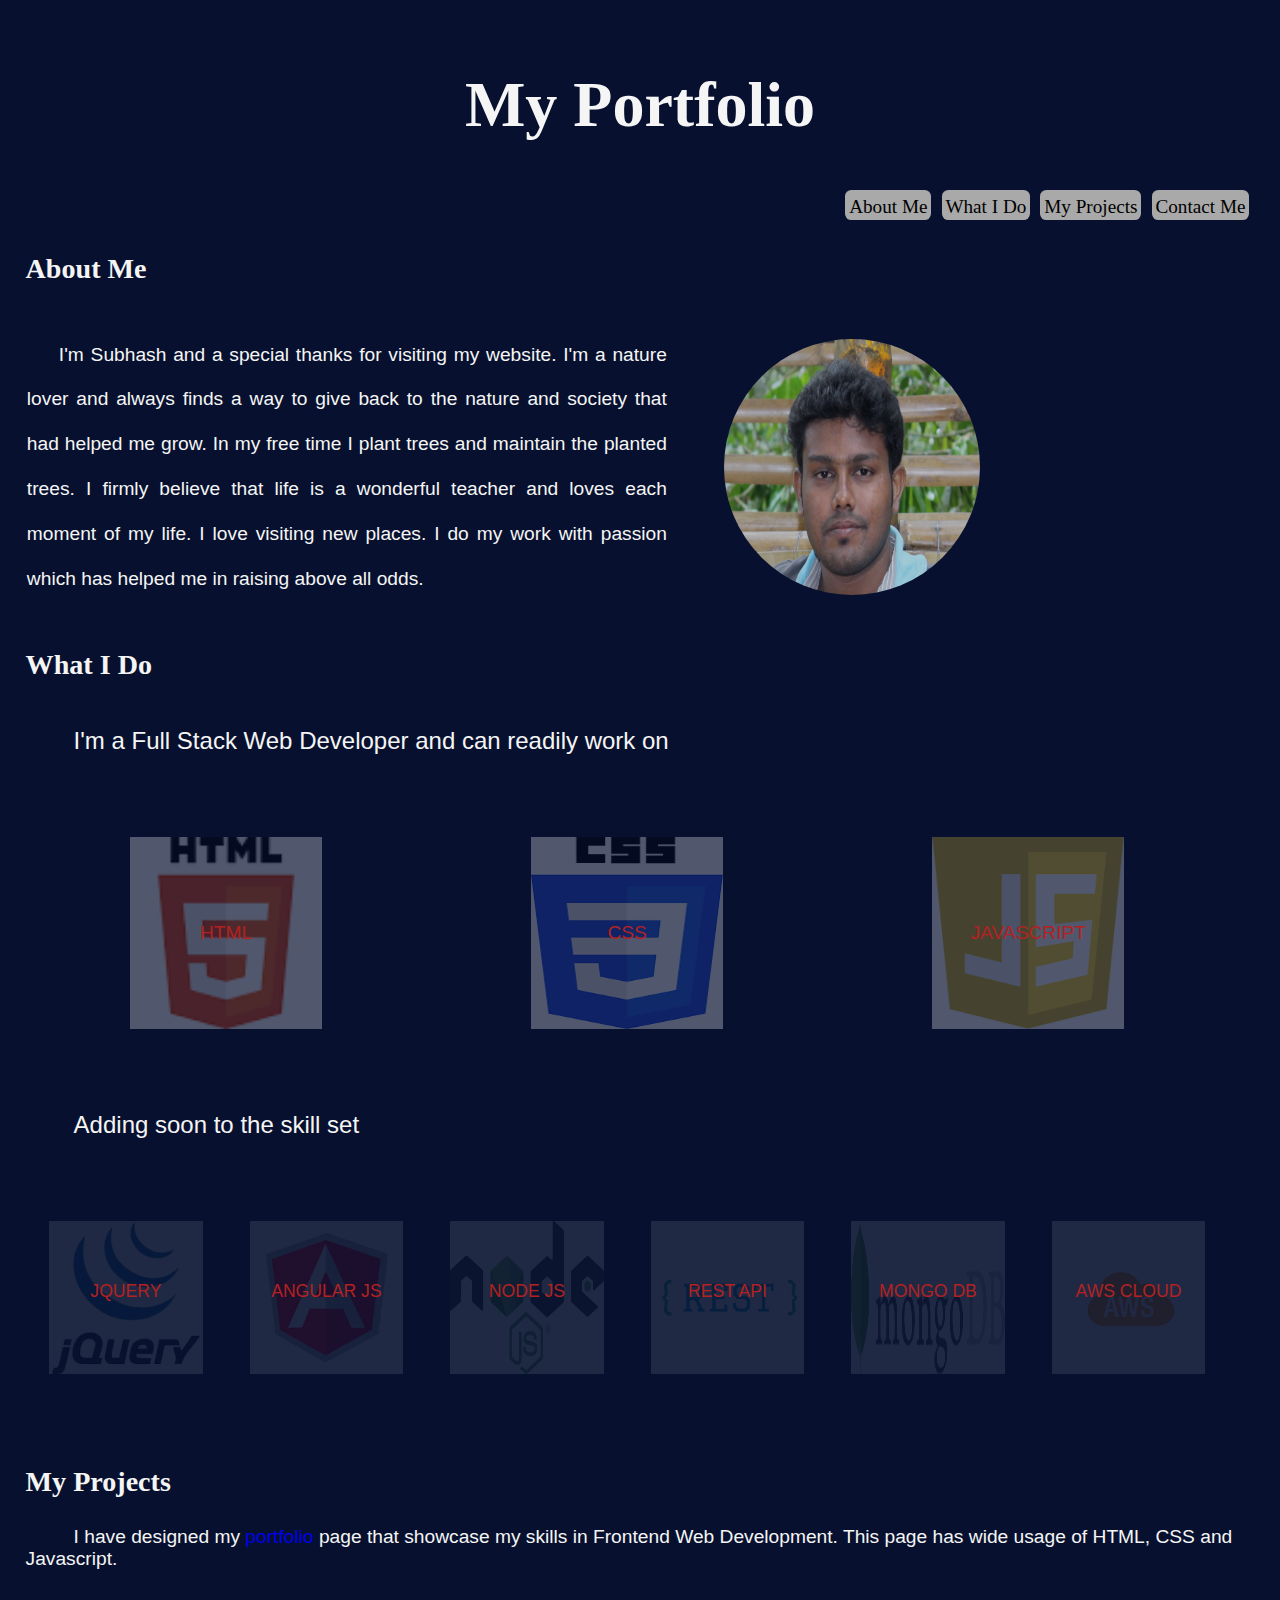
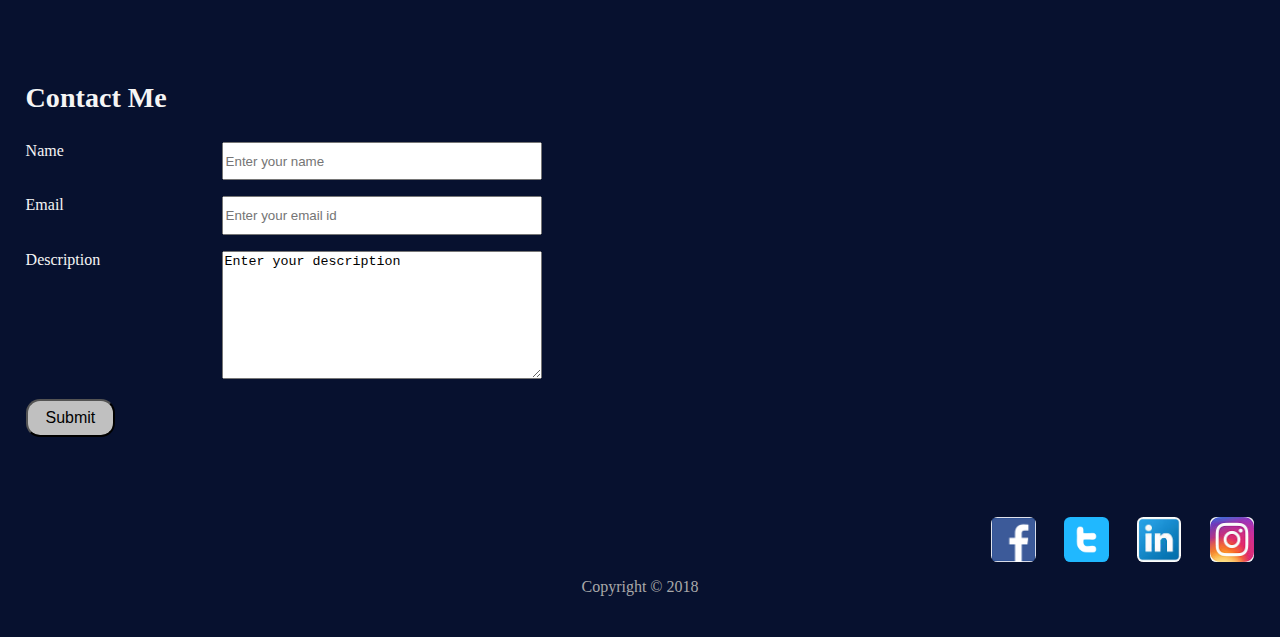
==== index.html @ 85b49342 "first-commit" ====
<html>
    <head>
        <meta charset="utf-8">
        <meta name="viewport" content="width=device-width, initial-scale=1.0, user-scalable=no">  
        <title>My Portfolio</title>
        <!--Stylesheets-->
        <link rel="stylesheet" type="text/css" href="myPortfolio.css">  
    </head>
    <body>
        <div class="container">
            <div class="header">  
                <h1>My Portfolio</h1>
            </div>
            <!-- navigation section-->
            <div class="nav">   
                <a href=#about><div>About Me</div></a>
                <a href=#whatido><div>What I Do</div></a>
                <a href=#projects><div>My Projects</div></a>
                <a href=#contactme><div>Contact Me</div></a>
            </div>
            <!-- end of navigation section-->
            <!-- About me section-->
            <div class="about" id="about">  
                <div class="section-head">    
                    <h3>About Me</h3>
                </div>
                <div class="about-content">
                    <div class="description">
                        <p>
                            I'm Subhash and a special thanks for visiting my website. I'm a nature lover and always finds a way to give back to the nature   and society that had helped me grow. In my free time I plant trees and maintain the planted trees. I firmly believe that life is a wonderful teacher and loves each moment of my life. I love visiting new places. I do my work with passion which has helped me in raising above all odds.  
                        </p>
                    </div>
                    <div class="my-image">
                        <img src="images\mypic.jpg" alt="My Picture" class="image">
                    </div>
                </div>
            </div>
            <!-- end of about me section-->
            <!-- skills section-->
            <div class="whatido" id="whatido">
                <div class="section-head">
                    <h3>What I Do</h3>
                </div>
                <div class="whatido-content">
                    <!-- skills that are currently present-->
                    <p>
                        I'm a Full Stack Web Developer and can readily work on
                    </p> 

                    <div class="skill-set current-skills">
                        <div class="background html">
                            <img src="images\html.png" alt="html">
                            <div class="skill">
                                <p>HTML</p>                        
                            </div>
                        </div>                        
                        <div class="background css">
                            <img src="images\css.png" alt="css">
                            <div class="skill">
                                <p>CSS</p>                        
                            </div>
                        </div>                           
                        <div class="background javascript">                           
                            <img src="images\javascript.png" alt="javascript">
                            <div class="skill">
                                <p>JAVASCRIPT</p>                        
                            </div>
                        </div>                          
                    </div>
                    <!-- skills that will be added in future-->
                    <div>
                        <p>
                            Adding soon to the skill set                 
                        </p>
                    </div>
                    <div class="skill-set future-skills">
                        <div class="background jquery">
                            <img src="images\jquery.jpg" alt="jquery">
                            <div class="skill">
                                <p>JQUERY</p>                        
                            </div>
                        </div>                        
                        <div class="background angular">
                            <img src="images\angular.jpg" alt="angular js">
                            <div class="skill">
                                <p>ANGULAR JS</p>                        
                            </div>
                        </div>                           
                        <div class="background node">                           
                            <img src="images\nodejs.png" alt="node js">
                            <div class="skill">
                                <p>NODE JS</p>                        
                            </div>
                        </div>  
                        <div class="background rest">                           
                            <img src="images\restapi.png" alt="restapi">
                            <div class="skill">
                                <p>REST API</p>                        
                            </div>
                        </div>
                        <div class="background mongo">                           
                            <img src="images\mongodb.png" alt="mongodb">
                            <div class="skill">
                                <p>MONGO DB</p>                        
                            </div>
                        </div>
                        <div class="background aws">                           
                            <img src="images\aws.png" alt="aws cloud">
                            <div class="skill">
                                <p>AWS CLOUD</p>                        
                            </div>
                        </div>              
                    </div><!-- end of future skills div-->
                </div>          
            </div>  <!-- end of skills section-->                  
            <!-- projects section-->
            <div class="projects" id="projects">
                <div class="section-head">
                    <h3>My Projects</h3>
                </div>
                <div class="projects-content">
                    <p>
                        I have designed my <a href="file:///D:/Full%20stack%20Study/MyPortfolio/index.html">portfolio</a> page that showcase my skills in Frontend Web Development. This page has wide usage of HTML, CSS and Javascript.                  
                    </p> 
                </div>        
            </div><!-- end of projects div-->
            <!-- Contact Me section-->
            <div class="contactme" id="contactme">
                <div class="section-head">
                    <h3> Contact Me</h3>
                </div>
                <div class="contact-form">
                    <form action=# method="get">
                        <p>
                            <label for="name">Name</label>
                            <input type="text" id="name" name="username"  placeholder="Enter your name">
                        </p>
                        <p>
                            <label for="email">Email</label>
                            <input type="email" id="email" name="emailid"  placeholder="Enter your email id">
                        </p>
                        <p>
                            <label for="description">Description</label>
                            <textarea id="description" name="description">Enter your description</textarea>
                        </p>
                        <p>
                            <button type="submit">Submit</button>
                        </p>
                    </form>
                </div> <!-- end of contact form div-->       
            </div>
            <!-- Footer section-->
            <div class="footer">              
                <div class="icon-group">
                    <a href=#>
                        <img src="images\facebook.png" class="icon" alt="facebook">
                    </a>
                    <a href=#>
                        <img src="images\twitter.png" class="icon" alt="twitter">
                    </a> 
                    <a href=#>
                        <img src="images\linkedin.jpg" class="icon" alt="linkedin">
                    </a>
                    <a href=#>
                        <img src="images\instagram.jpg" class="icon" alt="instagram">
                    </a>
                </div><!-- end of icon-group div-->
                <div class="copyright">
                    <p>Copyright &copy; 2018</p>                
                </div>
            </div> <!-- end of footer div--> 
        </div><!-- end of container div-->
    </body>  
</html>
---- myPortfolio.css ----
:root{
    font-size: 16px;

}
body {
    margin: 0;
    padding: 0;
    background-color: #07112f;
    color: whitesmoke;
}

.container {
    display: flex;
    flex-direction: column;
    margin: 2vw;

}
.header{
    font-size: 2rem;
    text-align: center;
}
.section-head{
    font-size: 1.8rem;
}
.nav{
    display: flex;
    flex-direction: row;
    flex-wrap: nowrap;
    justify-content: flex-end;
    align-content: center;
    align-items: center;
    width: 100%;
}
.nav a{ 
    display: block;
    margin: 0.3vw;
    width: 5vw;
    height: 2vw;
    border-radius: 0.5vw;
    background-color: darkgray;
    text-decoration: none;
    color: black; 
}
.nav a div{
    position: relative;
    top: 0.5vw;
    text-align: center;
    font-size: 1.2rem;
}

.nav a:link{
    color: black;
}

.nav a:visited{
    color: black;
}

.nav a:hover{
    background-color: crimson;
}

.about{
    padding: 0;
    margin: 0;
}
.about-content{
    display: flex;
    flex-direction: row;
    width: 94vw;
    margin: 0;
}
.description{
    width: inherit;
    margin-right: 2vw;
}
.description p{
    text-align: justify;
    font-family: "Comic Sans MS", cursive, sans-serif;
    font-size: 1.5rem;
    text-indent: 3rem;
    line-height: 3vw;
}
.my-image{
    width: 15vw;
    height: 15vw;
    margin: 0;
}
.image{
    width: inherit;
    height: inherit;
    border-radius: 7vw;
    opacity: 0.8;
}

.whatido{
    margin: 10vw,0;
    padding: 0;
}
.whatido-content{
    margin: 0;
    padding: 0;
    width: 94vw;
}
.whatido-content p{
    margin: 0;
    padding: 0;
    width: inherit;
    text-indent: 3rem;
    font-size: 1.5rem;
    font-family: "Comic Sans MS", cursive, sans-serif; 
    line-height: 3vw;
}
.skill-set{
    display: flex;
    flex-direction: row;
    width: inherit;
    justify-content: space-around;
    align-content: space-around;
    margin: 5vw 0;
    padding: 0;
    height: 15vw;
}
.background{
    width: 16vw;
    height: inherit;    
    padding: 0;
}
.background img{
    position: relative;
    width: inherit;
    height: inherit;
    opacity: 0.3;
    margin: 0;
    padding: 0;
}
.skill{
    position: relative;
    width: inherit;
    height: auto;
    margin: -15vw 0 0 0;
    padding: 0;
    top: 6vw;     
}
.skill p{
    width: inherit;
    height: auto;
    padding: 0;
    margin: 0;
    text-align: center;
    font-weight: bold;
    font-size: 1.5rem;
    color: firebrick;
    text-indent: 0;
}
.future-skills .background{
    width: 15vw;
}
.future-skills .background img{
    opacity: 0.1;
}
.projects-content p{
    font-family: "Comic Sans MS", cursive, sans-serif;
    font-size: 1.5rem;
    text-indent: 3rem;
}
.projects-content p a{
    text-decoration: none;
}

.contactme{
    margin: 5vw 0;
}
.contact-form label{
    display: inline-block;
    width: 7vw;
    vertical-align: top;    
}
.contact-form input{
    width: 17vw;
}
.contact-form #description{
    width: 17vw;
    height: 5vw;
}
.contact-form button{
    width: 5vw;
    height: 2vw;
    font-size: 1rem;
    background-color: silver;
    border-radius: 1vw;
}

.footer{
    text-align: center;
}
.icon-group{
    display: flex;
    flex-direction: row;
    align-content: flex-end;
    align-items: baseline;
    justify-content: flex-end;
}
.icon-group a{
    display: block;
    margin-left: 1vw;
    background-color: #07112f;
    border-radius: 0.4vw;
}
.icon-group img{
    width: 3vw;
    height: 3vw;
    margin: 0;    
    border-radius: 0.4vw;
}
.copyright{
    color: darkgray;
    font-size: 1.5rem;
}


@media only screen and (max-width : 360px ){
    .header{
        font-size: 0.8rem;
    }
    .section-head{
        font-size: 0.8rem;
    }
    .nav{
        display: none;
    }
    .about-content{
        flex-direction: column-reverse;
        justify-content: center;
        margin-left: 0.5vw;
        margin-right: 0.5vw;
    }
    .description{
        margin: 0;   
        padding: 0;
    }
    .description p{
        line-height: 8vw;
        text-indent: 2rem;
        font-size: 0.8rem;
    }
    .my-image{
        width: 94vw;
        height: auto;
        text-align: center;
    }
    .image{
        width: 50vw;
        height: 50vw;
        border-radius: 25vw;
    }

    .whatido-content{
        width: 90vw;
        margin-left: 0.5vw;
        margin-right: 0.5vw;
    }
    .whatido-content p{
        font-size: 0.8rem;
        line-height: 7vw;
        margin: 5vw 0;
    }
    .current-skills{
        height: 27vw;
    }
    .background{
        width: 27vw;    
    }
    .skill{
        margin-top: -27vw;
        top: 3vw;      
    }
    .skill p{
        font-weight: 200;
        font-size: 0.7rem;
    }
    .future-skills{

        flex-wrap: wrap;
        justify-content: space-around;
        align-content: space-around;
        flex-direction: column;
        height: 100vw;
    }
    .future-skills .background{
        width: 40vw;
        height: 30vw;
    }
    .future-skills .background .skill{
        margin-top: -35vw;
        top: 11vw;       
    }
    .future-skills .background .skill p{
        font-size: 0.8rem;
    }
    .projects-content p{
        font-size: 0.8rem;
    }

    .contact-form label{
        width: 30vw;    
    }
    .contact-form input{
        width: 55vw;
        height: 10vw;
    }
    .contact-form #description{
        width: 55vw;
        height: 25vw;
    }
    .contact-form button{
        width: 25vw;
        height: 10vw;
        font-size: 1rem;
        border-radius: 3vw;
    }

    .icon-group a{
        margin-left: 2vw;
        border-radius: 0.4vw;
    }
    .icon-group img{
        width: 10vw;
        height: 10vw;
        margin: 0;    
        border-radius: 0.5vw;
    }
    .copyright{
        font-size: 1rem;
    }

}

@media only screen and (min-width : 361px ) and (max-width : 460px){
    .header{
        font-size: 0.8rem;
    }
    .section-head{
        font-size: 0.9rem;
    }
    .nav{
        justify-content: center;
        align-content: space-around;
        align-items: center;
    }
    .nav a{
        width: auto;
        height: auto;
        padding: 0.7vw;
        margin: 0.7vw;
        border-radius: 1vw
    }  
    .nav a div{
        top: 0.25vw;
        font-size: 1rem;
    }
    .about-content{
        flex-direction: column-reverse;
        justify-content: center;
        margin-left: 0.3vw;
        margin-right: 0.3vw;
    }
    .description{
        margin: 0;
        padding: 0;
    }
    .description p{
        line-height: 7vw;
        font-size: 1rem;
        text-indent: 2rem; 
    }
    .my-image{
        width: 94vw;
        height: auto;
        text-align: center;
    }
    .image{
        width: 50vw;
        height: 50vw;
        border-radius: 25vw;
    }


    .whatido-content{
        width: 90vw;
        margin-left: 0.5vw;
        margin-right: 0.5vw;
    }
    .whatido-content p{
        font-size: 1rem;
        line-height: 7vw;
        margin: 5vw 0;
    }
    .current-skills{
        height: 25vw;
    }
    .background{
        width: 25vw;    
    }
    .skill{
        margin-top: -25vw;
        top: 3vw;      
    }
    .skill p{
        font-weight: 200;
        font-size: 0.8rem;
    }
    .future-skills{
        flex-wrap: wrap;
        justify-content: space-around;
        align-content: space-around;
        flex-direction: column;
        height: 85vw;
    }
    .future-skills .background{
        width: 25vw;
        height: 25vw;
    }
    .future-skills .background .skill{
        margin-top: -25vw;
        top: 3vw;       
    }
    .future-skills .background .skill p{
        font-size: 0.8rem;
    }
    .projects-content p{
        font-size: 0.9rem;
    }

    .contact-form label{
        width: 30vw;    
    }
    .contact-form input{
        width: 50vw;
        height: 6vw;
    }
    .contact-form #description{
        width: 50vw;
        height: 20vw;
    }
    .contact-form button{
        width: 20vw;
        height: 8vw;
        font-size: 1rem;
        border-radius: 2vw;
    }

    .icon-group a{
        margin-left: 2.2vw;
        border-radius: 0.4vw;
    }
    .icon-group img{
        width: 9vw;
        height: 9vw;
        margin: 0;    
        border-radius: 0.5vw;
    }
    .copyright{
        font-size: 1rem;
    }

}

@media only screen and (min-width : 461px ) and (max-width : 560px){
    .header{
        font-size: 1rem;
    }
    .section-head{
        font-size: 1rem;
    }
    .nav{
        justify-content: center;
        align-content: space-around;
        align-items: center;
    }
    .nav a{
        width: auto;
        height: auto;
        padding: 1vw;
        margin: 1vw;
    }
    .nav a div{
        font-size: 1rem;
        top: 0.25vw;
    }
    .about-content{
        margin: 0;
        padding: 0;
        margin-left: 0.1vw;
        margin-right: 0.1vw;
    }
    .description{
        width: 59vw;
        margin-right: 1.5vw;
    }
    .description p{
        line-height: 5vw;
        font-size: 1rem;
        text-indent: 2rem;
    }
    .my-image{ 
        width: 30vw;
        height: 30vw;
        padding-bottom: 15vw;
        padding-top: 15vw;
        margin-left: 2vw;
    }
    .image{
        border-radius: 15vw;
    }

    .whatido-content{
        width: 90vw;
        margin-left: 0.5vw;
        margin-right: 0.5vw;
    }
    .whatido-content p{
        font-size: 1rem;
        line-height: 7vw;
        margin: 5vw 0;
    }
    .current-skills{
        height: 25vw;
    }
    .background{
        width: 25vw;    
    }
    .skill{
        margin-top: -25vw;
        top: 3vw;      
    }
    .skill p{
        font-weight: 200;
        font-size: 1rem;
    }
    .future-skills{
        flex-wrap: wrap;
        justify-content: space-around;
        align-content: space-around;
        flex-direction: column;
        height: 70vw;
    }
    .future-skills .background{
        width: 28vw;
        height: 28vw;
    }
    .future-skills .background .skill{
        margin-top: -28vw;
        top: 3.8vw;       
    }
    .future-skills .background .skill p{
        font-size: 1rem;
    }
    .projects-content p{
        font-size: 1rem;
    }

    .contact-form label{
        width: 25vw;    
    }
    .contact-form input{
        width: 47vw;
        height: 6vw;
    }
    .contact-form #description{
        width: 47vw;
        height: 20vw;
    }
    .contact-form button{
        width: 15vw;
        height: 6vw;
        font-size: 1.1rem;
        border-radius: 2vw;
    }

    .icon-group a{
        margin-left: 2.2vw;
        border-radius: 0.4vw;
    }
    .icon-group img{
        width: 7vw;
        height: 7vw;
        margin: 0;    
        border-radius: 0.5vw;
    }
    .copyright{
        font-size: 1rem;
    }
}

@media only screen and (min-width : 561px ) and (max-width : 750px){
    .header{
        font-size: 1rem;
    }
    .section-head{
        font-size: 1.1rem;
    }
    .nav a{
        width: auto;
        height: auto;
        padding: 0.7vw;
        margin: 0.5vw;
    }
    .nav a div{
        font-size: 1.1rem;
        top: 0.25vw;
    }
    .about-content{
        margin: 0;
        padding: 0;
        margin-left: 0.1vw;
        margin-right: 0.1vw;
    }
    .description{
        width: 59vw;
        margin-right: 1.5vw;
    }
    .description p{
        line-height: 5vw;
        font-size: 1rem;
        text-indent: 2rem;
    }
    .my-image{
        width: 30vw;
        height: 30vw;
        padding-top: 7vw;
        padding-bottom: 7vw;
        margin-left: 2vw;
    }
    .image{
        border-radius: 20vw;      
    }


    .whatido-content{
        width: 90vw;
        margin-left: 0.5vw;
        margin-right: 0.5vw;
    }
    .whatido-content p{
        font-size: 1rem;
        line-height: 7vw;
        margin: 5vw 0;
    }
    .current-skills{
        height: 20vw;
    }
    .background{
        width: 20vw;    
    }
    .skill{
        margin-top: -20vw;
        top: 1.5vw;      
    }
    .skill p{
        font-weight: 200;
        font-size: 1rem;
    }
    .future-skills{
        flex-wrap: wrap;
        justify-content: space-around;
        align-content: space-around;
        flex-direction: column;
        height: 50vw;
    }
    .future-skills .background{
        width: 20vw;
        height: 20vw;
    }
    .future-skills .background .skill{
        margin-top: -20vw;
        top: 1.5vw;       
    }
    .future-skills .background .skill p{
        font-size: 1rem;
    }
    .projects-content p{
        font-size: 1rem;
    }

    .contact-form label{
        width: 20vw;    
    }
    .contact-form input{
        width: 40vw;
        height: 4vw;
    }
    .contact-form #description{
        width: 40vw;
        height: 15vw;
    }
    .contact-form button{
        width: 12vw;
        height: 5vw;
        font-size: 1rem;
        border-radius: 1.5vw;
    }

    .icon-group a{
        margin-left: 2.2vw;
        border-radius: 0.4vw;
    }
    .icon-group img{
        width: 5vw;
        height: 5vw;
        margin: 0;    
        border-radius: 0.5vw;
    }
    .copyright{
        font-size: 1rem;
    }
}

@media only screen and (min-width : 751px ) and (max-width : 1024px){
    .section-head{
        font-size: 1.3rem;
    }    
    .nav a{
        width: auto;
        height: auto;
        padding: 0.7vw;
        margin: 0.5vw;
    }
    .nav a div{
        font-size: 1.1rem;
        top: 0.2vw;
    }
    .about-content{
        margin: 0;
        padding: 0;
        margin-left: 0.1vw;
        margin-right: 0.1vw;
    }
    .description{
        width: 50vw;
        margin-right: 2.5vw;
    }
    .description p{
        line-height: 3.5vw;
        width: 50vw;
        font-size: 1.2rem;
        text-indent: 2rem;
    }
    .my-image{
        width: 25vw;
        height: 25vw;
        padding-top: 3vw;
        padding-bottom: 3vw;
        margin-left: 2vw;
    }
    .image{
        border-radius: 12.5vw;
    }


    .whatido-content p{
        font-size: 1.3rem;
        line-height: 7vw;
    }
    .skill-set{
        height: 15vw;
    }

    .background{
        width: 15vw;
    }
    .skill{
        margin: -15vw 0 0 0;
        padding: 0;
        top: 4vw;      
    }
    .skill p{
        font-weight: 100;
        font-size: 1rem;
    }
    .future-skills{
        height: 12vw;
    }
    .future-skills .background{
        width: 12vw;
    }
    .future-skills .background .skill{
        margin-top: -12vw;
        top: 2.5vw;       
    }
    .future-skills .background .skill p{
        font-size: 0.8rem;
    }
    .projects-content p{
        font-size: 1.2rem;
    }

    .contact-form label{
        width: 20vw;    
    }
    .contact-form input{
        width: 33vw;
        height: 4vw;
    }
    .contact-form #description{
        width: 33vw;
        height: 12vw;
    }
    .contact-form button{
        width: 9vw;
        height: 3.5vw;
        font-size: 1rem;
        border-radius: 1.2vw;
    }

    .icon-group a{
        margin-left: 2.2vw;
        border-radius: 0.4vw;
    }
    .icon-group img{
        width: 4vw;
        height: 4vw;
        margin: 0;    
        border-radius: 0.5vw;
    }
    .copyright{
        font-size: 1rem;
    }
}

@media only screen and (min-width : 1025px ) and (max-width : 1900px ){
    .section-head{
        font-size: 1.5rem;
    }
    .nav a{
        width: auto;
        height: auto;
        padding: 0.3vw;
        margin: 0.4vw;
    }
    .nav a div{
        font-size: 1.2rem;
        top: 0.1vw;
    }
    .about-content{
        margin: 0;
        padding: 0;
        margin-left: 0.1vw;
        margin-right: 0.1vw;
    }
    .description{
        width: 50vw;
        margin-right: 2.5vw;
    }
    .description p{
        line-height: 3.5vw;
        width: 50vw;
        font-size: 1.2rem;
        text-indent: 2rem;
    }
    .my-image{
        width: 20vw;
        height: 20vw;
        padding-top: 2vw;
        padding-bottom: 2vw;
        margin-left: 2vw;
    }
    .image{
        border-radius: 10vw;  
    }
    
    .whatido-content p{
        font-size: 1.5rem;
        line-height: 5vw;
    }
    .skill-set{
        height: 15vw;
    }

    .background{
        width: 15vw;
    }
    .skill{
        margin: -15vw 0 0 0;
        padding: 0;
        top: 5vw;      
    }
    .skill p{
        font-weight: 100;
        font-size: 1.2rem;
    }
    .future-skills{
        height: 12vw;
    }
    .future-skills .background{
        width: 12vw;
    }
    .future-skills .background .skill{
        margin-top: -12vw;
        top: 3vw;       
    }
    .future-skills .background .skill p{
        font-size: 1.1rem;
    }
    .projects-content p{
        font-size: 1.2rem;
    }

    .contact-form label{
        width: 15vw;    
    }
    .contact-form input{
        width: 25vw;
        height: 3vw;
    }
    .contact-form #description{
        width: 25vw;
        height: 10vw;
    }
    .contact-form button{
        width: 7vw;
        height: 3vw;
        font-size: 1rem;
        border-radius: 1.1vw;
    }

    .icon-group a{
        margin-left: 2.2vw;
        border-radius: 0.4vw;
    }
    .icon-group img{
        width: 3.5vw;
        height: 3.5vw;
        margin: 0;    
        border-radius: 0.5vw;
    }
    .copyright{
        font-size: 1rem;
    }
}

@media only screen and (min-width : 1901px ){
    .contact-form label{
        width: 15vw;
        font-size: 1.5rem;
    }
    .contact-form input{
        width: 20vw;
        height: 1.8vw;
        font-size: 1.5rem;
    }
    .contact-form textarea{
        font-size: 1.5rem;
    }
    .contact-form #description{
        width: 20vw;
        height: 5vw;
        margin-bottom: 2vw;
    }
    .contact-form button{
        width: 5vw;
        height: 2vw;
        font-size: 1.2rem;
        background-color: silver;
        border-radius: 0.7vw;
    }
}
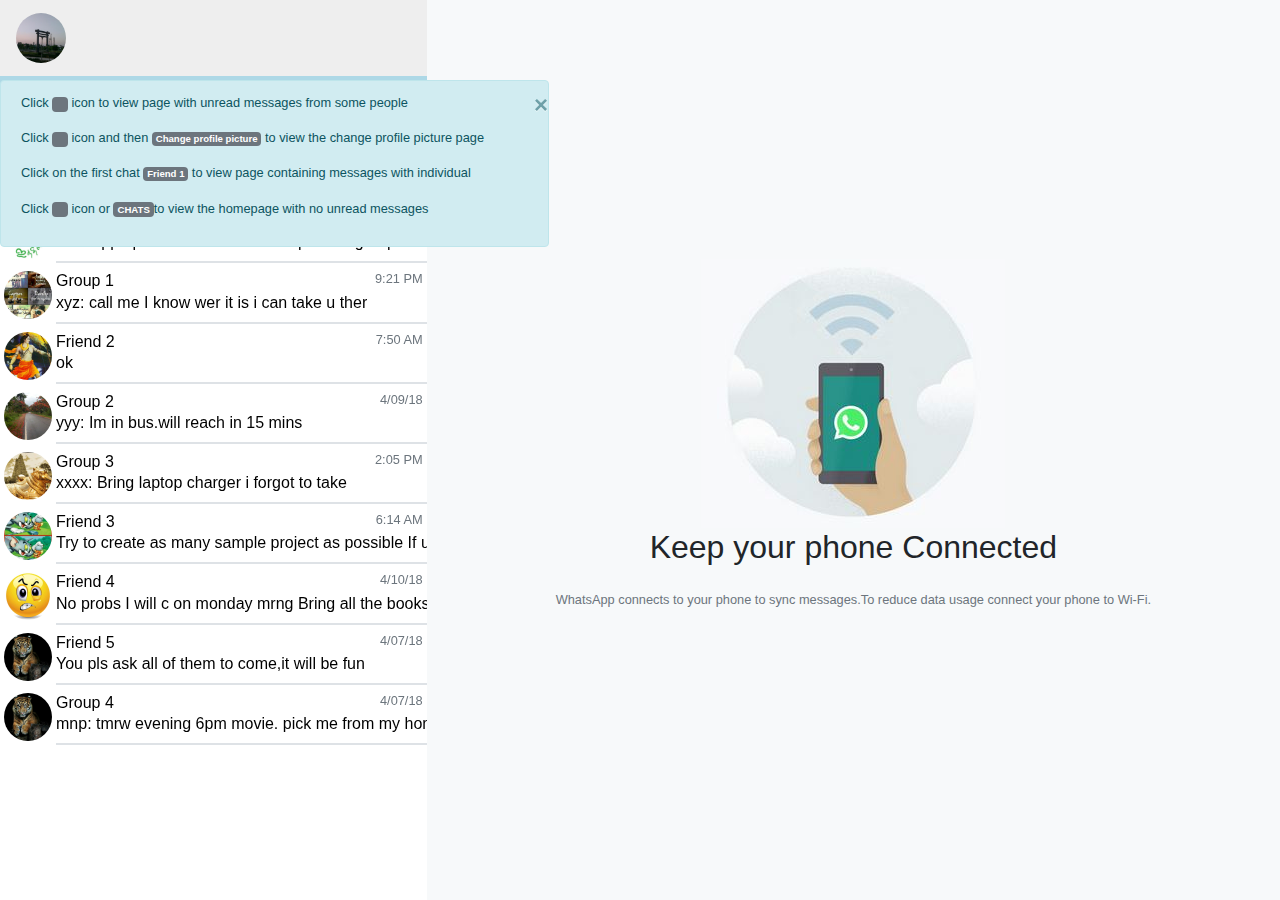
==== commit b26e097c: "my-whatsapp" ====
--- a/index.html
+++ b/index.html
@@ -1,174 +1,514 @@
-<html>
-    <head>
-        <meta charset="utf-8">
-        <meta name="viewport" content="width=device-width, initial-scale=1.0, user-scalable=no">  
-        <title>My Portfolio</title>
-        <!--Stylesheets-->
-        <link rel="stylesheet" type="text/css" href="myPortfolio.css">  
-    </head>
-    <body>
-        <div class="container">
-            <div class="header">  
-                <h1>My Portfolio</h1>
-            </div>
-            <!-- navigation section-->
-            <div class="nav">   
-                <a href=#about><div>About Me</div></a>
-                <a href=#whatido><div>What I Do</div></a>
-                <a href=#projects><div>My Projects</div></a>
-                <a href=#contactme><div>Contact Me</div></a>
-            </div>
-            <!-- end of navigation section-->
-            <!-- About me section-->
-            <div class="about" id="about">  
-                <div class="section-head">    
-                    <h3>About Me</h3>
-                </div>
-                <div class="about-content">
-                    <div class="description">
-                        <p>
-                            I'm Subhash and a special thanks for visiting my website. I'm a nature lover and always finds a way to give back to the nature   and society that had helped me grow. In my free time I plant trees and maintain the planted trees. I firmly believe that life is a wonderful teacher and loves each moment of my life. I love visiting new places. I do my work with passion which has helped me in raising above all odds.  
-                        </p>
-                    </div>
-                    <div class="my-image">
-                        <img src="images\mypic.jpg" alt="My Picture" class="image">
-                    </div>
-                </div>
-            </div>
-            <!-- end of about me section-->
-            <!-- skills section-->
-            <div class="whatido" id="whatido">
-                <div class="section-head">
-                    <h3>What I Do</h3>
-                </div>
-                <div class="whatido-content">
-                    <!-- skills that are currently present-->
-                    <p>
-                        I'm a Full Stack Web Developer and can readily work on
-                    </p> 
-
-                    <div class="skill-set current-skills">
-                        <div class="background html">
-                            <img src="images\html.png" alt="html">
-                            <div class="skill">
-                                <p>HTML</p>                        
-                            </div>
-                        </div>                        
-                        <div class="background css">
-                            <img src="images\css.png" alt="css">
-                            <div class="skill">
-                                <p>CSS</p>                        
-                            </div>
-                        </div>                           
-                        <div class="background javascript">                           
-                            <img src="images\javascript.png" alt="javascript">
-                            <div class="skill">
-                                <p>JAVASCRIPT</p>                        
-                            </div>
-                        </div>                          
-                    </div>
-                    <!-- skills that will be added in future-->
-                    <div>
-                        <p>
-                            Adding soon to the skill set                 
-                        </p>
-                    </div>
-                    <div class="skill-set future-skills">
-                        <div class="background jquery">
-                            <img src="images\jquery.jpg" alt="jquery">
-                            <div class="skill">
-                                <p>JQUERY</p>                        
-                            </div>
-                        </div>                        
-                        <div class="background angular">
-                            <img src="images\angular.jpg" alt="angular js">
-                            <div class="skill">
-                                <p>ANGULAR JS</p>                        
-                            </div>
-                        </div>                           
-                        <div class="background node">                           
-                            <img src="images\nodejs.png" alt="node js">
-                            <div class="skill">
-                                <p>NODE JS</p>                        
-                            </div>
-                        </div>  
-                        <div class="background rest">                           
-                            <img src="images\restapi.png" alt="restapi">
-                            <div class="skill">
-                                <p>REST API</p>                        
-                            </div>
-                        </div>
-                        <div class="background mongo">                           
-                            <img src="images\mongodb.png" alt="mongodb">
-                            <div class="skill">
-                                <p>MONGO DB</p>                        
-                            </div>
-                        </div>
-                        <div class="background aws">                           
-                            <img src="images\aws.png" alt="aws cloud">
-                            <div class="skill">
-                                <p>AWS CLOUD</p>                        
-                            </div>
-                        </div>              
-                    </div><!-- end of future skills div-->
-                </div>          
-            </div>  <!-- end of skills section-->                  
-            <!-- projects section-->
-            <div class="projects" id="projects">
-                <div class="section-head">
-                    <h3>My Projects</h3>
-                </div>
-                <div class="projects-content">
-                    <p>
-                        I have designed my <a href="file:///D:/Full%20stack%20Study/MyPortfolio/index.html">portfolio</a> page that showcase my skills in Frontend Web Development. This page has wide usage of HTML, CSS and Javascript.                  
-                    </p> 
-                </div>        
-            </div><!-- end of projects div-->
-            <!-- Contact Me section-->
-            <div class="contactme" id="contactme">
-                <div class="section-head">
-                    <h3> Contact Me</h3>
-                </div>
-                <div class="contact-form">
-                    <form action=# method="get">
-                        <p>
-                            <label for="name">Name</label>
-                            <input type="text" id="name" name="username"  placeholder="Enter your name">
-                        </p>
-                        <p>
-                            <label for="email">Email</label>
-                            <input type="email" id="email" name="emailid"  placeholder="Enter your email id">
-                        </p>
-                        <p>
-                            <label for="description">Description</label>
-                            <textarea id="description" name="description">Enter your description</textarea>
-                        </p>
-                        <p>
-                            <button type="submit">Submit</button>
-                        </p>
-                    </form>
-                </div> <!-- end of contact form div-->       
-            </div>
-            <!-- Footer section-->
-            <div class="footer">              
-                <div class="icon-group">
-                    <a href=#>
-                        <img src="images\facebook.png" class="icon" alt="facebook">
-                    </a>
-                    <a href=#>
-                        <img src="images\twitter.png" class="icon" alt="twitter">
-                    </a> 
-                    <a href=#>
-                        <img src="images\linkedin.jpg" class="icon" alt="linkedin">
-                    </a>
-                    <a href=#>
-                        <img src="images\instagram.jpg" class="icon" alt="instagram">
-                    </a>
-                </div><!-- end of icon-group div-->
-                <div class="copyright">
-                    <p>Copyright &copy; 2018</p>                
-                </div>
-            </div> <!-- end of footer div--> 
-        </div><!-- end of container div-->
-    </body>  
-</html>  +<!doctype html>
+<html lang="en">
+    <head>
+        <!-- Required meta tags -->
+        <meta charset="utf-8">
+        <meta name="viewport" content="width=device-width, initial-scale=1, shrink-to-fit=no">
+
+        <!-- Bootstrap CSS -->
+        <link rel="stylesheet" href="https://maxcdn.bootstrapcdn.com/bootstrap/4.0.0/css/bootstrap.min.css" integrity="sha384-Gn5384xqQ1aoWXA+058RXPxPg6fy4IWvTNh0E263XmFcJlSAwiGgFAW/dAiS6JXm" crossorigin="anonymous">
+
+        <link rel="stylesheet" href="https://use.fontawesome.com/releases/v5.0.8/css/all.css" integrity="sha384-3AB7yXWz4OeoZcPbieVW64vVXEwADiYyAEhwilzWsLw+9FgqpyjjStpPnpBO8o8S" crossorigin="anonymous">
+
+        <link rel="stylesheet" type="text/css" href="whatsapp.css"> 
+
+        <title>WhatsApp</title>
+    </head>
+    <body>
+        <div class="alert alert-info alert-dismissible fade show" role="alert">
+
+            <p class="text-justify small">Click <span class="badge badge-secondary"><span class="fas fa-sync-alt align-middle text-white px-1"></span></span> icon to view page with unread messages from some people</p>
+
+            <p class="text-justify small">Click <span class="badge badge-secondary"><span class="fas fa-ellipsis-v align-middle text-white px-1"></span></span> icon and then <small class="badge badge-secondary">Change profile picture</small> to view the change profile picture page</p>
+
+            <p class="text-justify small">Click on the first chat <span class="badge badge-secondary">Friend 1</span> to view page containing messages with individual </p>
+
+            <p class="text-justify small">Click <span class="badge badge-secondary"><span class="fas fa-arrow-left text-white px-1"></span></span> icon or <span class="badge badge-secondary px-1">CHATS</span>to view the homepage with no unread messages</p>
+
+            <button type="button" class="close px-0 mx-0" data-dismiss="alert" aria-label="Close">
+                <span aria-hidden="true">&times;</span>
+            </button>
+        </div>
+        <div class="container-fluid outer">
+            <div class="row no-gutters px-0 mx-0">
+                <div class="col-xs-12 col-sm-6 col-md-4 px-0 mx-0 left-main">
+
+                    <!-- Navigation section -->
+
+                    <!-- Navigation xs -->
+                    <div class="row no-gutters d-sm-none">
+                        <div class="col">
+
+                            <nav class="navbar justify-content-between navigation navigation-xs">
+
+                                <span class="navbar-brand text-white">
+                                    <strong>WhatsApp</strong>
+                                </span>
+
+                                <span class="fas fa-search align-middle text-white"></span>
+
+                                <a  href="unread.html">
+                                    <span class="fas fa-sync-alt align-middle text-white"></span>
+                                </a>
+
+                                <a class="dropdown" href="#"  data-toggle="dropdown">
+                                    <span class="fas fa-ellipsis-v align-middle text-white"></span>
+                                </a>
+                                <div class="dropdown-menu">
+                                    <a class="dropdown-item" href="#">
+                                        <small>New group</small>
+                                    </a>
+                                    <a class="dropdown-item" href="#">
+                                        <small>New broadcast</small>
+                                    </a>
+                                    <a class="dropdown-item" href="#">
+                                        <small>WhatsApp Web</small>
+                                    </a>
+                                    <a class="dropdown-item" href="#">
+                                        <small>Starred messages</small>
+                                    </a>
+                                    <a class="dropdown-item" href="change-dp.html">
+                                        <small>Change profile picture</small>
+                                    </a>
+                                </div>
+                            </nav>
+                        </div>
+                    </div>
+                    <div class="row no-gutters d-sm-none">
+                        <div class="col">
+                            <nav class="navbar navbar-fill navigation navigation-xs sticky-top">
+                                <a class="nav-item nav-link px-0 mx-0"><span class="fas fa-camera text-white"></span></a>
+                                <a class="nav-item nav-link px-0 mx-0 text-success" href="#"><strong>CHATS</strong></a>
+                                <a class="nav-item nav-link px-0 mx-0 text-success" href="#"><strong>STATUS</strong></a>
+                                <a class="nav-item nav-link px-0 mx-0 text-success" href="#"><strong>CALLS</strong></a>
+                            </nav>
+                        </div>
+                    </div>
+
+                    <div class="sticky-top d-none d-sm-block">
+                        <!-- Navigation >sm -->
+                        <div class="row no-gutters d-none d-sm-block">
+                            <div class="col">
+
+                                <nav class="navbar navigation navigation-sm">
+
+                                    <a class="navbar-brand" href="change-dp.html">
+                                        <span><img src="images/my-dp.jpg" alt="my-dp" width="50" height="50"></span>
+                                    </a>
+
+                                    <a href="#" title="Status">
+                                        <span class="fas fa-circle-notch align-middle text-white"></span>
+                                    </a>
+
+                                    <a href="#" title="New chat">
+                                        <span class="fas fa-comment-alt align-middle text-white"></span>
+                                    </a>
+                                    
+                                    <a  href="unread.html" title="view unread messages">
+                                        <span class="fas fa-sync-alt align-middle text-white"></span>
+                                    </a>
+                                    
+                                    <a class="dropdown" href="#"  data-toggle="dropdown" title="Menu">
+                                        <span class="fas fa-ellipsis-v align-middle text-white"></span>
+                                    </a>
+                                    <div class="dropdown-menu">
+                                        <a class="dropdown-item" href="#">
+                                            <small>New group</small>
+                                        </a>
+                                        <a class="dropdown-item" href="#">
+                                            <small>Profile</small>
+                                        </a>
+                                        <a class="dropdown-item" href="#">
+                                            <small>Archived</small>
+                                        </a>
+                                        <a class="dropdown-item" href="#">
+                                            <small>Starred</small>
+                                        </a>
+                                        <a class="dropdown-item" href="#">
+                                            <small>Settings</small>
+                                        </a>
+                                        <a class="dropdown-item" href="#">
+                                            <small>Logout</small>
+                                        </a>
+                                    </div>
+                                </nav>
+                            </div>
+                        </div>
+
+                        <!-- End of navigation section -->
+
+                        <div class="row no-gutters d-none d-sm-block notification">
+                            <div class="col">
+                                <span class="media py-3 px-2">
+                                    <span class="fa-stack fa-1x pt-1">
+                                        <i class="fas fa-circle fa-stack-2x text-white"></i>
+                                        <i class="fas fa-bell-slash fa-stack-1x fa-inverse"></i>
+                                    </span>
+                                    <span class="content px-3">
+                                        <div class="media-body ml-0 pl-0 mb-0 pb-1">
+                                            <p class="mt-0 ml-0 pl-0 pb-0 mb-0 h6">Get Notified of New Messages</p>
+                                            <a href="#">
+                                                <p class="mb-0 pb-0 ml-0 pl-0 text-secondary">Turn on desktop notifications</p>
+                                            </a>
+                                        </div>
+                                    </span>
+                                </span>
+                            </div>
+                        </div>
+
+                        <!-- search section-->
+                        <div class="row no-gutters d-none d-sm-block search bg-light">
+                            <div class="col p-2">
+                                <form class="form-inline">
+                                    <div class="input-group w-100">
+                                        <div class="input-group-prepend">
+                                            <span class="input-group-text bg-white border-0" id="basic-addon1">
+                                                <i class="fas fa-search align-middle text-secondary"></i>
+                                            </span>
+                                        </div>
+                                        <input type="text" class="form-control border-0" placeholder="Search or start new chat" aria-label="Username" aria-describedby="basic-addon1">
+                                    </div>
+                                </form>                                
+                            </div>
+                        </div>
+                        <!-- End of search-->
+                    </div><!-- End of sticky top-->
+
+                    <!-- start of Chat -->
+                    <div class="row no-gutters pr-0 mr-0 pl-1">
+                        <div class="col pr-0 mr-0">
+                            <div class="media pt-1">
+                                <img class=" rounded-circle border-dark align-self-start mr-1 d-sm-none" src="images\pic 0.jpg" alt="profile pic" data-toggle="modal" data-target="#profile-pic-0">
+
+                                <a class="d-none d-sm-block" href="conversation.html">
+                                    <img class=" rounded-circle border-dark align-self-start mr-1" src="images\pic 0.jpg" alt="profile pic">
+                                </a>
+                                <!-- Modal -->
+                                <div class="modal fade profile-dp d-sm-none" id="profile-pic-0">
+                                    <div class="modal-dialog" role="dialog">
+                                        <div class="modal-content">
+                                            <div class="modal-body align-self-center py-0 my-0">
+                                                <img src="images\pic 0.jpg" alt="profile pic">
+                                            </div>
+                                        </div>
+                                    </div>
+                                </div>
+                                <a class="msg px-0 mx-0 text-truncate w-100" href="conversation.html">
+                                    <div class="media-body text-truncate ml-0 pl-0 mb-0 pb-1">
+                                        <p class="chat-head mt-0 ml-0 pl-0 pb-0 mb-0 h6">
+                                            Friend 1
+                                            <small class="float-right mr-1 text-secondary">4/08/18</small>
+                                        </p>
+                                        <p class="d-inline-block text-truncate chat mb-0 pb-0">Whatspp updated. Can add description to groups</p>
+                                        <div class="border"></div>
+                                    </div>
+                                </a>
+                            </div>
+                        </div>
+                    </div>
+                    <!-- end of Chat -->
+                    <!-- start of Chat -->
+                    <div class="row no-gutters pr-0 mr-0 pl-1">
+                        <div class="col pr-0 mr-0">
+                            <div class="media pt-1">
+                                <img class=" rounded-circle border-dark align-self-start mr-1 d-sm-none" src="images\pic 1.jpg" alt="profile pic" data-toggle="modal" data-target="#profile-pic-1">
+
+                                <a class="d-none d-sm-block" href="#">
+                                    <img class=" rounded-circle border-dark align-self-start mr-1" src="images\pic 1.jpg" alt="profile pic">
+                                </a>
+                                <!-- Modal -->
+                                <div class="modal fade profile-dp d-sm-none" id="profile-pic-1">
+                                    <div class="modal-dialog" role="dialog">
+                                        <div class="modal-content">
+                                            <div class="modal-body align-self-center py-0 my-0">
+                                                <img src="images\pic 1.jpg" alt="profile pic">
+                                            </div>
+                                        </div>
+                                    </div>
+                                </div>
+                                <a class="msg px-0 mx-0 text-truncate w-100" href="#">
+                                    <div class="media-body ml-0 pl-0 text-truncate mb-0 pb-1">
+                                        <p class="chat-head mt-0 ml-0 pl-0 pb-0 mb-0 h6">
+                                            Group 1
+                                            <small class="float-right mr-1 text-secondary">9:21 PM</small>
+                                        </p>
+                                        <p class="d-inline-block text-truncate chat mb-0 pb-0">xyz: call me I know wer it is i can take u ther</p>
+                                        <div class="border"></div>
+                                    </div>
+                                </a>
+                            </div>
+                        </div>
+                    </div>
+                    <!-- end of Chat -->
+                    <!-- start of Chat -->
+                    <div class="row no-gutters pr-0 mr-0 pl-1">
+                        <div class="col pr-0 mr-0">
+                            <div class="media pt-1">
+                                <img class=" rounded-circle border-dark align-self-start mr-1 d-sm-none" src="images\pic 2.jpg" alt="profile pic" data-toggle="modal" data-target="#profile-pic-2">
+
+                                <a class="d-none d-sm-block" href="#">
+                                    <img class=" rounded-circle border-dark align-self-start mr-1" src="images\pic 2.jpg" alt="profile pic">
+                                </a>
+                                <!-- Modal -->
+                                <div class="modal fade profile-dp d-sm-none" id="profile-pic-2">
+                                    <div class="modal-dialog" role="dialog">
+                                        <div class="modal-content">
+                                            <div class="modal-body align-self-center py-0 my-0">
+                                                <img src="images\pic 2.jpg" alt="profile pic">
+                                            </div>
+                                        </div>
+                                    </div>
+                                </div>
+                                <a class="msg px-0 mx-0 text-truncate w-100" href="#">
+                                    <div class="media-body ml-0 pl-0 mb-0 pb-1 text-truncate">
+                                        <p class="chat-head mt-0 ml-0 pl-0 pb-0 mb-0 h6">
+                                            Friend 2
+                                            <small class="float-right mr-1 text-secondary">7:50 AM</small>
+                                        </p>
+                                        <p class="d-inline-block text-truncate chat mb-0 pb-0">ok</p>
+                                        <div class="border"></div>
+                                    </div>
+                                </a>
+                            </div>
+                        </div>
+                    </div>
+                    <!-- end of Chat -->
+                    <!-- start of Chat -->
+                    <div class="row no-gutters pr-0 mr-0 pl-1">
+                        <div class="col pr-0 mr-0">
+                            <div class="media pt-1">
+                                <img class=" rounded-circle border-dark align-self-start mr-1 d-sm-none" src="images\pic 3.jpg" alt="profile pic" data-toggle="modal" data-target="#profile-pic-3">
+
+                                <a class="d-none d-sm-block" href="#">
+                                    <img class=" rounded-circle border-dark align-self-start mr-1" src="images\pic 3.jpg" alt="profile pic">
+                                </a>
+                                <!-- Modal -->
+                                <div class="modal fade profile-dp d-sm-none" id="profile-pic-3">
+                                    <div class="modal-dialog" role="dialog">
+                                        <div class="modal-content">
+                                            <div class="modal-body align-self-center py-0 my-0">
+                                                <img src="images\pic 3.jpg" alt="profile pic">
+                                            </div>
+                                        </div>
+                                    </div>
+                                </div>
+                                <a class="msg px-0 mx-0 text-truncate w-100" href="#">
+                                    <div class="media-body ml-0 pl-0 text-truncate mb-0 pb-1">
+                                        <p class="chat-head mt-0 ml-0 pl-0 pb-0 mb-0 h6">
+                                            Group 2
+                                            <small class="float-right mr-1 text-secondary">4/09/18</small>
+                                        </p>
+                                        <p class="d-inline-block text-truncate chat mb-0 pb-0">yyy: Im in bus.will reach in 15 mins</p>
+                                        <div class="border"></div>
+                                    </div>
+                                </a>
+                            </div>
+                        </div>
+                    </div>
+                    <!-- end of Chat -->
+
+                    <!-- start of Chat -->
+                    <div class="row no-gutters pr-0 mr-0 pl-1">
+                        <div class="col pr-0 mr-0">
+                            <div class="media pt-1">
+                                <img class=" rounded-circle border-dark align-self-start mr-1 d-sm-none" src="images\pic 4.jpg" alt="profile pic" data-toggle="modal" data-target="#profile-pic-4">
+
+                                <a class="d-none d-sm-block" href="#">
+                                    <img class=" rounded-circle border-dark align-self-start mr-1" src="images\pic 4.jpg" alt="profile pic">
+                                </a>
+                                <!-- Modal -->
+                                <div class="modal fade profile-dp d-sm-none" id="profile-pic-4">
+                                    <div class="modal-dialog" role="dialog">
+                                        <div class="modal-content bg-info">
+                                            <div class="modal-body align-self-center py-0 my-0">
+                                                <img src="images\pic 4.jpg" alt="profile pic">
+                                            </div>
+                                        </div>
+                                    </div>
+                                </div>
+                                <a class="msg px-0 mx-0 text-truncate w-100" href="#">
+                                    <div class="media-body ml-0 pl-0 text-truncate mb-0 pb-1">
+                                        <p class="chat-head mt-0 ml-0 pl-0 pb-0 mb-0 h6">
+                                            Group 3
+                                            <small class="float-right mr-1 text-secondary">2:05 PM</small>
+                                        </p>
+                                        <p class="d-inline-block text-truncate chat mb-0 pb-0">xxxx: Bring laptop charger i forgot to take</p>
+                                        <div class="border"></div>
+                                    </div>
+                                </a>
+                            </div>
+                        </div>
+                    </div>
+                    <!-- end of Chat -->
+
+                    <!-- start of Chat -->
+                    <div class="row no-gutters pr-0 mr-0 pl-1">
+                        <div class="col pr-0 mr-0">
+                            <div class="media pt-1">
+                                <img class=" rounded-circle border-dark align-self-start mr-1 d-sm-none" src="images\pic 5.jpg" alt="profile pic" data-toggle="modal" data-target="#profile-pic-5">
+
+                                <a class="d-none d-sm-block" href="#">
+                                    <img class=" rounded-circle border-dark align-self-start mr-1" src="images\pic 5.jpg" alt="profile pic">
+                                </a>
+                                <!-- Modal -->
+                                <div class="modal fade profile-dp d-sm-none" id="profile-pic-5">
+                                    <div class="modal-dialog" role="dialog">
+                                        <div class="modal-content">
+                                            <div class="modal-body align-self-center py-0 my-0">
+                                                <img src="images\pic 5.jpg" alt="profile pic">
+                                            </div>
+                                        </div>
+                                    </div>
+                                </div>
+                                <a class="msg px-0 mx-0 text-truncate w-100" href="#">
+                                    <div class="media-body ml-0 pl-0 text-truncate mb-0 pb-1">
+                                        <p class="chat-head mt-0 ml-0 pl-0 pb-0 mb-0 h6">
+                                            Friend 3
+                                            <small class="float-right mr-1 text-secondary">6:14 AM</small>
+                                        </p>
+                                        <p class="d-inline-block text-truncate chat mb-0 pb-0">Try to create as many sample project as possible If u want topics for project I'll give u</p>
+                                        <div class="border"></div>    
+                                    </div>
+                                </a>
+                            </div>
+                        </div>
+                    </div>
+                    <!-- end of Chat -->
+
+                    <!-- start of Chat -->
+                    <div class="row no-gutters pr-0 mr-0 pl-1">
+                        <div class="col pr-0 mr-0">
+                            <div class="media pt-1">
+                                <img class=" rounded-circle border-dark align-self-start mr-1 d-sm-none" src="images\pic 6.jpg" alt="profile pic" data-toggle="modal" data-target="#profile-pic-6">
+
+                                <a class="d-none d-sm-block" href="#">
+                                    <img class=" rounded-circle border-dark align-self-start mr-1" src="images\pic 6.jpg" alt="profile pic">
+                                </a>
+                                <!-- Modal -->
+                                <div class="modal fade profile-dp d-sm-none" id="profile-pic-6">
+                                    <div class="modal-dialog" role="dialog">
+                                        <div class="modal-content">
+                                            <div class="modal-body align-self-center py-0 my-0">
+                                                <img src="images\pic 6.jpg" alt="profile pic">
+                                            </div>
+                                        </div>
+                                    </div>
+                                </div>
+                                <a class="msg px-0 mx-0 text-truncate w-100" href="#">
+                                    <div class="media-body ml-0 pl-0 text-truncate mb-0 pb-1">
+                                        <p class="chat-head mt-0 ml-0 pl-0 pb-0 mb-0 h6">
+                                            Friend 4
+                                            <small class="float-right mr-1 text-secondary">4/10/18</small>
+                                        </p>
+                                        <p class="d-inline-block text-truncate chat mb-0 pb-0">No probs I will c on monday mrng Bring all the books</p>
+                                        <div class="border"></div>    
+                                    </div>
+                                </a>
+                            </div>
+                        </div>
+                    </div>
+                    <!-- end of Chat -->
+                    <!-- start of Chat -->
+                    <div class="row no-gutters pr-0 mr-0 pl-1">
+                        <div class="col pr-0 mr-0">
+                            <div class="media pt-1">
+                                <img class=" rounded-circle border-dark align-self-start mr-1 d-sm-none" src="images\pic 7.jpg" alt="profile pic" data-toggle="modal" data-target="#profile-pic-7">
+
+                                <a class="d-none d-sm-block" href="#">
+                                    <img class=" rounded-circle border-dark align-self-start mr-1" src="images\pic 7.jpg" alt="profile pic">
+                                </a>
+                                <!-- Modal -->
+                                <div class="modal fade profile-dp d-sm-none" id="profile-pic-7">
+                                    <div class="modal-dialog" role="dialog">
+                                        <div class="modal-content">
+                                            <div class="modal-body align-self-center py-0 my-0">
+                                                <img src="images\pic 7.jpg" alt="profile pic">
+                                            </div>
+                                        </div>
+                                    </div>
+                                </div>
+                                <a class="msg px-0 mx-0 text-truncate w-100" href="#">
+                                    <div class="media-body ml-0 pl-0 text-truncate mb-0 pb-1">
+                                        <p class="chat-head mt-0 ml-0 pl-0 pb-0 mb-0 h6">
+                                            Friend 5
+                                            <small class="float-right mr-1 text-secondary">4/07/18</small>
+                                        </p>
+                                        <p class="d-inline-block text-truncate chat mb-0 pb-0">You pls ask all of them to come,it will be fun</p>
+                                        <div class="border"></div>    
+                                    </div>
+                                </a>
+                            </div>
+                        </div>
+                    </div>
+                    <!-- end of Chat -->
+                    <!-- start of Chat -->
+                    <div class="row no-gutters pr-0 mr-0 pl-1">
+                        <div class="col pr-0 mr-0">
+                            <div class="media pt-1">
+                                <img class=" rounded-circle border-dark align-self-start mr-1 d-sm-none" src="images\pic 8.jpg" alt="profile pic" data-toggle="modal" data-target="#profile-pic-7">
+
+                                <a class="d-none d-sm-block" href="#">
+                                    <img class=" rounded-circle border-dark align-self-start mr-1" src="images\pic 7.jpg" alt="profile pic">
+                                </a>
+                                <!-- Modal -->
+                                <div class="modal fade profile-dp d-sm-none" id="profile-pic-7">
+                                    <div class="modal-dialog" role="dialog">
+                                        <div class="modal-content">
+                                            <div class="modal-body align-self-center py-0 my-0">
+                                                <img src="images\pic 8.jpg" alt="profile pic">
+                                            </div>
+                                        </div>
+                                    </div>
+                                </div>
+                                <a class="msg px-0 mx-0 text-truncate w-100" href="#">
+                                    <div class="media-body ml-0 pl-0 text-truncate mb-0 pb-1">
+                                        <p class="chat-head mt-0 ml-0 pl-0 pb-0 mb-0 h6">
+                                            Group 4
+                                            <small class="float-right mr-1 text-secondary">4/07/18</small>
+                                        </p>
+                                        <p class="d-inline-block text-truncate chat mb-0 pb-0">mnp: tmrw evening 6pm movie. pick me from my home</p>
+                                        <div class="border"></div>    
+                                    </div>
+                                </a>
+                            </div>
+                        </div>
+                    </div>
+                    <!-- end of Chat -->
+                    
+                    <div class="new-chat d-sm-none">
+                        <a href="#">
+                            <span class="fa-stack fa-1x">
+                                <i class="fas fa-circle fa-stack-2x text-success"></i>
+                                <i class="fas fa-comment-alt fa-stack-1x fa-inverse"></i>
+                            </span>
+                        </a>
+                    </div>
+                    
+                </div><!-- End of left main column-->
+
+                <!-- Right main column-->
+                
+                <div class="col-sm-6 col-md-8 pr-0 mr-0 d-none d-sm-block right-main">
+                    <div class="jumbotron jumbotron-fluid py-2 my-0 h-100">
+                        <div class="container py-0 my-0 h-100">
+                            <div class="row align-items-center h-100">
+                                <div class="col">
+                                    <div class="whatsapp-image">
+                                        <img src="images/right-col-img.JPG" alt="whatsapp-image">
+                                    </div>
+                                    <p class="h2 text-center">Keep your phone Connected</p>
+                                    <p class="small text-center text-secondary py-3 px-auto">WhatsApp connects to your phone to sync messages.To reduce data usage connect your phone to Wi-Fi.</p>
+                                </div>
+                            </div>
+                        </div>
+                    </div>
+                </div> <!-- End of right main column-->
+            </div>
+        </div>
+
+        <!-- jQuery first, then Popper.js, then Bootstrap JS -->
+        <script src="https://code.jquery.com/jquery-3.2.1.slim.min.js" integrity="sha384-KJ3o2DKtIkvYIK3UENzmM7KCkRr/rE9/Qpg6aAZGJwFDMVNA/GpGFF93hXpG5KkN" crossorigin="anonymous"></script>
+        <script src="https://cdnjs.cloudflare.com/ajax/libs/popper.js/1.12.9/umd/popper.min.js" integrity="sha384-ApNbgh9B+Y1QKtv3Rn7W3mgPxhU9K/ScQsAP7hUibX39j7fakFPskvXusvfa0b4Q" crossorigin="anonymous"></script>
+        <script src="https://maxcdn.bootstrapcdn.com/bootstrap/4.0.0/js/bootstrap.min.js" integrity="sha384-JZR6Spejh4U02d8jOt6vLEHfe/JQGiRRSQQxSfFWpi1MquVdAyjUar5+76PVCmYl" crossorigin="anonymous"></script>
+    </body>
+</html>--- a/whatsapp.css
+++ b/whatsapp.css
@@ -0,0 +1,125 @@
+
+.alert{
+    position: fixed;
+    z-index: 1080;
+    top: 5rem;
+}
+.outer{  
+    padding: 0;
+}
+
+.navigation{
+    width: inherit;
+}
+.navigation-xs{
+    background-color: #34af23;
+}
+
+.navigation-sm{
+    background-color: #eee;
+}
+
+.navigation-sm .navbar-brand img{
+    border-radius: 50%
+}
+
+.navigation .dropdown-menu{
+    z-index: 1040; /* Sit on top */
+    top: 0;
+    right: 0;
+    left: auto;
+}
+
+nav a strong{
+    color: #41f476;
+}
+
+nav a:active{
+    color: white;
+    border-bottom: solid 3px white;
+}
+
+.notification{
+    background-color: lightblue;
+}
+
+.fa-bell-slash{
+    color: lightblue;
+}
+.media img{
+    height: 3rem;
+}
+
+.msg:link{
+    text-decoration: none;
+    color: black;    
+}
+
+.msg p:nth-child(2){
+    color: black;
+}
+
+.profile-dp{
+    padding: 0;
+    margin: 0;
+}
+.profile-dp .modal-dialog{
+    width: 60vw;
+    height: 30vh;
+    left:20%;
+    right: 20%;
+    padding: 0;
+    margin: 0;
+}
+
+.profile-dp .modal-content{
+    top: 33vw;
+    padding: 0;
+    margin: 0
+}
+
+.profile-dp img{
+    width: 60vw;
+    height: 30vh;
+    padding: 0;
+    margin: 0;    
+}
+
+.new-chat{
+    position: fixed;
+    bottom: 1rem;
+    right: 1rem;
+}
+
+@media (min-width: 575.98px) {
+
+    body, html {
+        margin: 0;
+        overflow: hidden;
+        height:100%;
+    }
+
+    .left-main{
+        position: fixed;
+        top: 0;
+        bottom: 0;
+        left: 0;
+        overflow-y: scroll;
+    }
+    
+    .right-main{
+        position: fixed;
+        top: 0;
+        bottom: 0;
+        right: 0;
+        height: 100%;
+        
+    }
+    
+    .right-main > div{
+        background-color: #f7f9fa;
+    }
+    .whatsapp-image{
+        text-align: center;
+    }
+}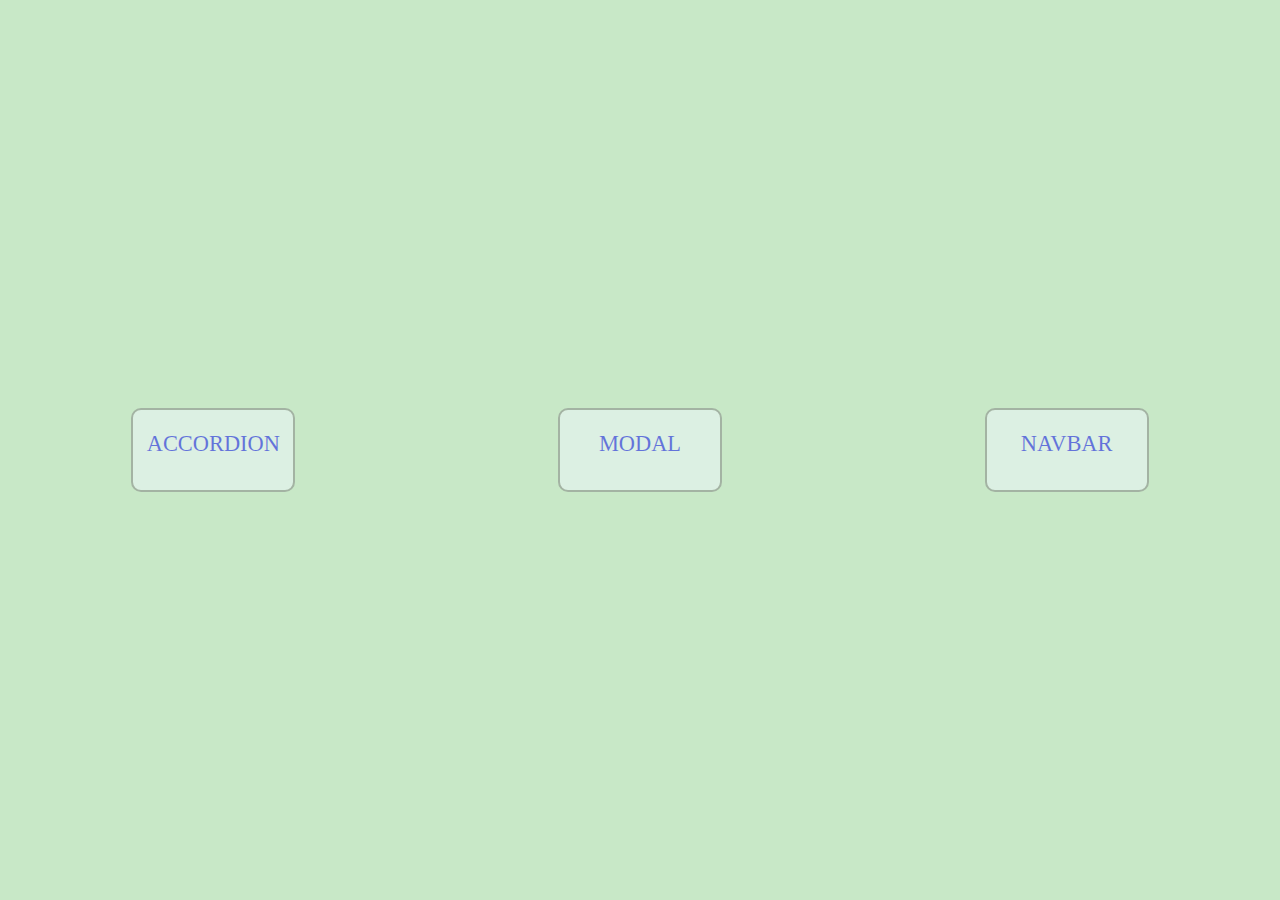
==== commit 618f0f90: "Add files via upload" ====
--- a/index.html
+++ b/index.html
@@ -3,512 +3,30 @@
     <head>
         <!-- Required meta tags -->
         <meta charset="utf-8">
-        <meta name="viewport" content="width=device-width, initial-scale=1, shrink-to-fit=no">
-
-        <!-- Bootstrap CSS -->
-        <link rel="stylesheet" href="https://maxcdn.bootstrapcdn.com/bootstrap/4.0.0/css/bootstrap.min.css" integrity="sha384-Gn5384xqQ1aoWXA+058RXPxPg6fy4IWvTNh0E263XmFcJlSAwiGgFAW/dAiS6JXm" crossorigin="anonymous">
-
+        <meta name="viewport" content="width=device-width, initial-scale=1.0, user-scalable=no">
         <link rel="stylesheet" href="https://use.fontawesome.com/releases/v5.0.8/css/all.css" integrity="sha384-3AB7yXWz4OeoZcPbieVW64vVXEwADiYyAEhwilzWsLw+9FgqpyjjStpPnpBO8o8S" crossorigin="anonymous">
 
-        <link rel="stylesheet" type="text/css" href="whatsapp.css"> 
+        <link rel="stylesheet" type="text/css" href="index.css"> 
 
-        <title>WhatsApp</title>
+        <title>Components Using JQuery</title>
     </head>
     <body>
-        <div class="alert alert-info alert-dismissible fade show" role="alert">
-
-            <p class="text-justify small">Click <span class="badge badge-secondary"><span class="fas fa-sync-alt align-middle text-white px-1"></span></span> icon to view page with unread messages from some people</p>
-
-            <p class="text-justify small">Click <span class="badge badge-secondary"><span class="fas fa-ellipsis-v align-middle text-white px-1"></span></span> icon and then <small class="badge badge-secondary">Change profile picture</small> to view the change profile picture page</p>
-
-            <p class="text-justify small">Click on the first chat <span class="badge badge-secondary">Friend 1</span> to view page containing messages with individual </p>
-
-            <p class="text-justify small">Click <span class="badge badge-secondary"><span class="fas fa-arrow-left text-white px-1"></span></span> icon or <span class="badge badge-secondary px-1">CHATS</span>to view the homepage with no unread messages</p>
-
-            <button type="button" class="close px-0 mx-0" data-dismiss="alert" aria-label="Close">
-                <span aria-hidden="true">&times;</span>
-            </button>
-        </div>
-        <div class="container-fluid outer">
-            <div class="row no-gutters px-0 mx-0">
-                <div class="col-xs-12 col-sm-6 col-md-4 px-0 mx-0 left-main">
-
-                    <!-- Navigation section -->
-
-                    <!-- Navigation xs -->
-                    <div class="row no-gutters d-sm-none">
-                        <div class="col">
-
-                            <nav class="navbar justify-content-between navigation navigation-xs">
-
-                                <span class="navbar-brand text-white">
-                                    <strong>WhatsApp</strong>
-                                </span>
-
-                                <span class="fas fa-search align-middle text-white"></span>
-
-                                <a  href="unread.html">
-                                    <span class="fas fa-sync-alt align-middle text-white"></span>
-                                </a>
-
-                                <a class="dropdown" href="#"  data-toggle="dropdown">
-                                    <span class="fas fa-ellipsis-v align-middle text-white"></span>
-                                </a>
-                                <div class="dropdown-menu">
-                                    <a class="dropdown-item" href="#">
-                                        <small>New group</small>
-                                    </a>
-                                    <a class="dropdown-item" href="#">
-                                        <small>New broadcast</small>
-                                    </a>
-                                    <a class="dropdown-item" href="#">
-                                        <small>WhatsApp Web</small>
-                                    </a>
-                                    <a class="dropdown-item" href="#">
-                                        <small>Starred messages</small>
-                                    </a>
-                                    <a class="dropdown-item" href="change-dp.html">
-                                        <small>Change profile picture</small>
-                                    </a>
-                                </div>
-                            </nav>
-                        </div>
-                    </div>
-                    <div class="row no-gutters d-sm-none">
-                        <div class="col">
-                            <nav class="navbar navbar-fill navigation navigation-xs sticky-top">
-                                <a class="nav-item nav-link px-0 mx-0"><span class="fas fa-camera text-white"></span></a>
-                                <a class="nav-item nav-link px-0 mx-0 text-success" href="#"><strong>CHATS</strong></a>
-                                <a class="nav-item nav-link px-0 mx-0 text-success" href="#"><strong>STATUS</strong></a>
-                                <a class="nav-item nav-link px-0 mx-0 text-success" href="#"><strong>CALLS</strong></a>
-                            </nav>
-                        </div>
-                    </div>
-
-                    <div class="sticky-top d-none d-sm-block">
-                        <!-- Navigation >sm -->
-                        <div class="row no-gutters d-none d-sm-block">
-                            <div class="col">
-
-                                <nav class="navbar navigation navigation-sm">
-
-                                    <a class="navbar-brand" href="change-dp.html">
-                                        <span><img src="images/my-dp.jpg" alt="my-dp" width="50" height="50"></span>
-                                    </a>
-
-                                    <a href="#" title="Status">
-                                        <span class="fas fa-circle-notch align-middle text-white"></span>
-                                    </a>
-
-                                    <a href="#" title="New chat">
-                                        <span class="fas fa-comment-alt align-middle text-white"></span>
-                                    </a>
-                                    
-                                    <a  href="unread.html" title="view unread messages">
-                                        <span class="fas fa-sync-alt align-middle text-white"></span>
-                                    </a>
-                                    
-                                    <a class="dropdown" href="#"  data-toggle="dropdown" title="Menu">
-                                        <span class="fas fa-ellipsis-v align-middle text-white"></span>
-                                    </a>
-                                    <div class="dropdown-menu">
-                                        <a class="dropdown-item" href="#">
-                                            <small>New group</small>
-                                        </a>
-                                        <a class="dropdown-item" href="#">
-                                            <small>Profile</small>
-                                        </a>
-                                        <a class="dropdown-item" href="#">
-                                            <small>Archived</small>
-                                        </a>
-                                        <a class="dropdown-item" href="#">
-                                            <small>Starred</small>
-                                        </a>
-                                        <a class="dropdown-item" href="#">
-                                            <small>Settings</small>
-                                        </a>
-                                        <a class="dropdown-item" href="#">
-                                            <small>Logout</small>
-                                        </a>
-                                    </div>
-                                </nav>
-                            </div>
-                        </div>
-
-                        <!-- End of navigation section -->
-
-                        <div class="row no-gutters d-none d-sm-block notification">
-                            <div class="col">
-                                <span class="media py-3 px-2">
-                                    <span class="fa-stack fa-1x pt-1">
-                                        <i class="fas fa-circle fa-stack-2x text-white"></i>
-                                        <i class="fas fa-bell-slash fa-stack-1x fa-inverse"></i>
-                                    </span>
-                                    <span class="content px-3">
-                                        <div class="media-body ml-0 pl-0 mb-0 pb-1">
-                                            <p class="mt-0 ml-0 pl-0 pb-0 mb-0 h6">Get Notified of New Messages</p>
-                                            <a href="#">
-                                                <p class="mb-0 pb-0 ml-0 pl-0 text-secondary">Turn on desktop notifications</p>
-                                            </a>
-                                        </div>
-                                    </span>
-                                </span>
-                            </div>
-                        </div>
-
-                        <!-- search section-->
-                        <div class="row no-gutters d-none d-sm-block search bg-light">
-                            <div class="col p-2">
-                                <form class="form-inline">
-                                    <div class="input-group w-100">
-                                        <div class="input-group-prepend">
-                                            <span class="input-group-text bg-white border-0" id="basic-addon1">
-                                                <i class="fas fa-search align-middle text-secondary"></i>
-                                            </span>
-                                        </div>
-                                        <input type="text" class="form-control border-0" placeholder="Search or start new chat" aria-label="Username" aria-describedby="basic-addon1">
-                                    </div>
-                                </form>                                
-                            </div>
-                        </div>
-                        <!-- End of search-->
-                    </div><!-- End of sticky top-->
-
-                    <!-- start of Chat -->
-                    <div class="row no-gutters pr-0 mr-0 pl-1">
-                        <div class="col pr-0 mr-0">
-                            <div class="media pt-1">
-                                <img class=" rounded-circle border-dark align-self-start mr-1 d-sm-none" src="images\pic 0.jpg" alt="profile pic" data-toggle="modal" data-target="#profile-pic-0">
-
-                                <a class="d-none d-sm-block" href="conversation.html">
-                                    <img class=" rounded-circle border-dark align-self-start mr-1" src="images\pic 0.jpg" alt="profile pic">
-                                </a>
-                                <!-- Modal -->
-                                <div class="modal fade profile-dp d-sm-none" id="profile-pic-0">
-                                    <div class="modal-dialog" role="dialog">
-                                        <div class="modal-content">
-                                            <div class="modal-body align-self-center py-0 my-0">
-                                                <img src="images\pic 0.jpg" alt="profile pic">
-                                            </div>
-                                        </div>
-                                    </div>
-                                </div>
-                                <a class="msg px-0 mx-0 text-truncate w-100" href="conversation.html">
-                                    <div class="media-body text-truncate ml-0 pl-0 mb-0 pb-1">
-                                        <p class="chat-head mt-0 ml-0 pl-0 pb-0 mb-0 h6">
-                                            Friend 1
-                                            <small class="float-right mr-1 text-secondary">4/08/18</small>
-                                        </p>
-                                        <p class="d-inline-block text-truncate chat mb-0 pb-0">Whatspp updated. Can add description to groups</p>
-                                        <div class="border"></div>
-                                    </div>
-                                </a>
-                            </div>
-                        </div>
-                    </div>
-                    <!-- end of Chat -->
-                    <!-- start of Chat -->
-                    <div class="row no-gutters pr-0 mr-0 pl-1">
-                        <div class="col pr-0 mr-0">
-                            <div class="media pt-1">
-                                <img class=" rounded-circle border-dark align-self-start mr-1 d-sm-none" src="images\pic 1.jpg" alt="profile pic" data-toggle="modal" data-target="#profile-pic-1">
-
-                                <a class="d-none d-sm-block" href="#">
-                                    <img class=" rounded-circle border-dark align-self-start mr-1" src="images\pic 1.jpg" alt="profile pic">
-                                </a>
-                                <!-- Modal -->
-                                <div class="modal fade profile-dp d-sm-none" id="profile-pic-1">
-                                    <div class="modal-dialog" role="dialog">
-                                        <div class="modal-content">
-                                            <div class="modal-body align-self-center py-0 my-0">
-                                                <img src="images\pic 1.jpg" alt="profile pic">
-                                            </div>
-                                        </div>
-                                    </div>
-                                </div>
-                                <a class="msg px-0 mx-0 text-truncate w-100" href="#">
-                                    <div class="media-body ml-0 pl-0 text-truncate mb-0 pb-1">
-                                        <p class="chat-head mt-0 ml-0 pl-0 pb-0 mb-0 h6">
-                                            Group 1
-                                            <small class="float-right mr-1 text-secondary">9:21 PM</small>
-                                        </p>
-                                        <p class="d-inline-block text-truncate chat mb-0 pb-0">xyz: call me I know wer it is i can take u ther</p>
-                                        <div class="border"></div>
-                                    </div>
-                                </a>
-                            </div>
-                        </div>
-                    </div>
-                    <!-- end of Chat -->
-                    <!-- start of Chat -->
-                    <div class="row no-gutters pr-0 mr-0 pl-1">
-                        <div class="col pr-0 mr-0">
-                            <div class="media pt-1">
-                                <img class=" rounded-circle border-dark align-self-start mr-1 d-sm-none" src="images\pic 2.jpg" alt="profile pic" data-toggle="modal" data-target="#profile-pic-2">
-
-                                <a class="d-none d-sm-block" href="#">
-                                    <img class=" rounded-circle border-dark align-self-start mr-1" src="images\pic 2.jpg" alt="profile pic">
-                                </a>
-                                <!-- Modal -->
-                                <div class="modal fade profile-dp d-sm-none" id="profile-pic-2">
-                                    <div class="modal-dialog" role="dialog">
-                                        <div class="modal-content">
-                                            <div class="modal-body align-self-center py-0 my-0">
-                                                <img src="images\pic 2.jpg" alt="profile pic">
-                                            </div>
-                                        </div>
-                                    </div>
-                                </div>
-                                <a class="msg px-0 mx-0 text-truncate w-100" href="#">
-                                    <div class="media-body ml-0 pl-0 mb-0 pb-1 text-truncate">
-                                        <p class="chat-head mt-0 ml-0 pl-0 pb-0 mb-0 h6">
-                                            Friend 2
-                                            <small class="float-right mr-1 text-secondary">7:50 AM</small>
-                                        </p>
-                                        <p class="d-inline-block text-truncate chat mb-0 pb-0">ok</p>
-                                        <div class="border"></div>
-                                    </div>
-                                </a>
-                            </div>
-                        </div>
-                    </div>
-                    <!-- end of Chat -->
-                    <!-- start of Chat -->
-                    <div class="row no-gutters pr-0 mr-0 pl-1">
-                        <div class="col pr-0 mr-0">
-                            <div class="media pt-1">
-                                <img class=" rounded-circle border-dark align-self-start mr-1 d-sm-none" src="images\pic 3.jpg" alt="profile pic" data-toggle="modal" data-target="#profile-pic-3">
-
-                                <a class="d-none d-sm-block" href="#">
-                                    <img class=" rounded-circle border-dark align-self-start mr-1" src="images\pic 3.jpg" alt="profile pic">
-                                </a>
-                                <!-- Modal -->
-                                <div class="modal fade profile-dp d-sm-none" id="profile-pic-3">
-                                    <div class="modal-dialog" role="dialog">
-                                        <div class="modal-content">
-                                            <div class="modal-body align-self-center py-0 my-0">
-                                                <img src="images\pic 3.jpg" alt="profile pic">
-                                            </div>
-                                        </div>
-                                    </div>
-                                </div>
-                                <a class="msg px-0 mx-0 text-truncate w-100" href="#">
-                                    <div class="media-body ml-0 pl-0 text-truncate mb-0 pb-1">
-                                        <p class="chat-head mt-0 ml-0 pl-0 pb-0 mb-0 h6">
-                                            Group 2
-                                            <small class="float-right mr-1 text-secondary">4/09/18</small>
-                                        </p>
-                                        <p class="d-inline-block text-truncate chat mb-0 pb-0">yyy: Im in bus.will reach in 15 mins</p>
-                                        <div class="border"></div>
-                                    </div>
-                                </a>
-                            </div>
-                        </div>
-                    </div>
-                    <!-- end of Chat -->
-
-                    <!-- start of Chat -->
-                    <div class="row no-gutters pr-0 mr-0 pl-1">
-                        <div class="col pr-0 mr-0">
-                            <div class="media pt-1">
-                                <img class=" rounded-circle border-dark align-self-start mr-1 d-sm-none" src="images\pic 4.jpg" alt="profile pic" data-toggle="modal" data-target="#profile-pic-4">
-
-                                <a class="d-none d-sm-block" href="#">
-                                    <img class=" rounded-circle border-dark align-self-start mr-1" src="images\pic 4.jpg" alt="profile pic">
-                                </a>
-                                <!-- Modal -->
-                                <div class="modal fade profile-dp d-sm-none" id="profile-pic-4">
-                                    <div class="modal-dialog" role="dialog">
-                                        <div class="modal-content bg-info">
-                                            <div class="modal-body align-self-center py-0 my-0">
-                                                <img src="images\pic 4.jpg" alt="profile pic">
-                                            </div>
-                                        </div>
-                                    </div>
-                                </div>
-                                <a class="msg px-0 mx-0 text-truncate w-100" href="#">
-                                    <div class="media-body ml-0 pl-0 text-truncate mb-0 pb-1">
-                                        <p class="chat-head mt-0 ml-0 pl-0 pb-0 mb-0 h6">
-                                            Group 3
-                                            <small class="float-right mr-1 text-secondary">2:05 PM</small>
-                                        </p>
-                                        <p class="d-inline-block text-truncate chat mb-0 pb-0">xxxx: Bring laptop charger i forgot to take</p>
-                                        <div class="border"></div>
-                                    </div>
-                                </a>
-                            </div>
-                        </div>
-                    </div>
-                    <!-- end of Chat -->
-
-                    <!-- start of Chat -->
-                    <div class="row no-gutters pr-0 mr-0 pl-1">
-                        <div class="col pr-0 mr-0">
-                            <div class="media pt-1">
-                                <img class=" rounded-circle border-dark align-self-start mr-1 d-sm-none" src="images\pic 5.jpg" alt="profile pic" data-toggle="modal" data-target="#profile-pic-5">
-
-                                <a class="d-none d-sm-block" href="#">
-                                    <img class=" rounded-circle border-dark align-self-start mr-1" src="images\pic 5.jpg" alt="profile pic">
-                                </a>
-                                <!-- Modal -->
-                                <div class="modal fade profile-dp d-sm-none" id="profile-pic-5">
-                                    <div class="modal-dialog" role="dialog">
-                                        <div class="modal-content">
-                                            <div class="modal-body align-self-center py-0 my-0">
-                                                <img src="images\pic 5.jpg" alt="profile pic">
-                                            </div>
-                                        </div>
-                                    </div>
-                                </div>
-                                <a class="msg px-0 mx-0 text-truncate w-100" href="#">
-                                    <div class="media-body ml-0 pl-0 text-truncate mb-0 pb-1">
-                                        <p class="chat-head mt-0 ml-0 pl-0 pb-0 mb-0 h6">
-                                            Friend 3
-                                            <small class="float-right mr-1 text-secondary">6:14 AM</small>
-                                        </p>
-                                        <p class="d-inline-block text-truncate chat mb-0 pb-0">Try to create as many sample project as possible If u want topics for project I'll give u</p>
-                                        <div class="border"></div>    
-                                    </div>
-                                </a>
-                            </div>
-                        </div>
-                    </div>
-                    <!-- end of Chat -->
-
-                    <!-- start of Chat -->
-                    <div class="row no-gutters pr-0 mr-0 pl-1">
-                        <div class="col pr-0 mr-0">
-                            <div class="media pt-1">
-                                <img class=" rounded-circle border-dark align-self-start mr-1 d-sm-none" src="images\pic 6.jpg" alt="profile pic" data-toggle="modal" data-target="#profile-pic-6">
-
-                                <a class="d-none d-sm-block" href="#">
-                                    <img class=" rounded-circle border-dark align-self-start mr-1" src="images\pic 6.jpg" alt="profile pic">
-                                </a>
-                                <!-- Modal -->
-                                <div class="modal fade profile-dp d-sm-none" id="profile-pic-6">
-                                    <div class="modal-dialog" role="dialog">
-                                        <div class="modal-content">
-                                            <div class="modal-body align-self-center py-0 my-0">
-                                                <img src="images\pic 6.jpg" alt="profile pic">
-                                            </div>
-                                        </div>
-                                    </div>
-                                </div>
-                                <a class="msg px-0 mx-0 text-truncate w-100" href="#">
-                                    <div class="media-body ml-0 pl-0 text-truncate mb-0 pb-1">
-                                        <p class="chat-head mt-0 ml-0 pl-0 pb-0 mb-0 h6">
-                                            Friend 4
-                                            <small class="float-right mr-1 text-secondary">4/10/18</small>
-                                        </p>
-                                        <p class="d-inline-block text-truncate chat mb-0 pb-0">No probs I will c on monday mrng Bring all the books</p>
-                                        <div class="border"></div>    
-                                    </div>
-                                </a>
-                            </div>
-                        </div>
-                    </div>
-                    <!-- end of Chat -->
-                    <!-- start of Chat -->
-                    <div class="row no-gutters pr-0 mr-0 pl-1">
-                        <div class="col pr-0 mr-0">
-                            <div class="media pt-1">
-                                <img class=" rounded-circle border-dark align-self-start mr-1 d-sm-none" src="images\pic 7.jpg" alt="profile pic" data-toggle="modal" data-target="#profile-pic-7">
-
-                                <a class="d-none d-sm-block" href="#">
-                                    <img class=" rounded-circle border-dark align-self-start mr-1" src="images\pic 7.jpg" alt="profile pic">
-                                </a>
-                                <!-- Modal -->
-                                <div class="modal fade profile-dp d-sm-none" id="profile-pic-7">
-                                    <div class="modal-dialog" role="dialog">
-                                        <div class="modal-content">
-                                            <div class="modal-body align-self-center py-0 my-0">
-                                                <img src="images\pic 7.jpg" alt="profile pic">
-                                            </div>
-                                        </div>
-                                    </div>
-                                </div>
-                                <a class="msg px-0 mx-0 text-truncate w-100" href="#">
-                                    <div class="media-body ml-0 pl-0 text-truncate mb-0 pb-1">
-                                        <p class="chat-head mt-0 ml-0 pl-0 pb-0 mb-0 h6">
-                                            Friend 5
-                                            <small class="float-right mr-1 text-secondary">4/07/18</small>
-                                        </p>
-                                        <p class="d-inline-block text-truncate chat mb-0 pb-0">You pls ask all of them to come,it will be fun</p>
-                                        <div class="border"></div>    
-                                    </div>
-                                </a>
-                            </div>
-                        </div>
-                    </div>
-                    <!-- end of Chat -->
-                    <!-- start of Chat -->
-                    <div class="row no-gutters pr-0 mr-0 pl-1">
-                        <div class="col pr-0 mr-0">
-                            <div class="media pt-1">
-                                <img class=" rounded-circle border-dark align-self-start mr-1 d-sm-none" src="images\pic 8.jpg" alt="profile pic" data-toggle="modal" data-target="#profile-pic-7">
-
-                                <a class="d-none d-sm-block" href="#">
-                                    <img class=" rounded-circle border-dark align-self-start mr-1" src="images\pic 7.jpg" alt="profile pic">
-                                </a>
-                                <!-- Modal -->
-                                <div class="modal fade profile-dp d-sm-none" id="profile-pic-7">
-                                    <div class="modal-dialog" role="dialog">
-                                        <div class="modal-content">
-                                            <div class="modal-body align-self-center py-0 my-0">
-                                                <img src="images\pic 8.jpg" alt="profile pic">
-                                            </div>
-                                        </div>
-                                    </div>
-                                </div>
-                                <a class="msg px-0 mx-0 text-truncate w-100" href="#">
-                                    <div class="media-body ml-0 pl-0 text-truncate mb-0 pb-1">
-                                        <p class="chat-head mt-0 ml-0 pl-0 pb-0 mb-0 h6">
-                                            Group 4
-                                            <small class="float-right mr-1 text-secondary">4/07/18</small>
-                                        </p>
-                                        <p class="d-inline-block text-truncate chat mb-0 pb-0">mnp: tmrw evening 6pm movie. pick me from my home</p>
-                                        <div class="border"></div>    
-                                    </div>
-                                </a>
-                            </div>
-                        </div>
-                    </div>
-                    <!-- end of Chat -->
-                    
-                    <div class="new-chat d-sm-none">
-                        <a href="#">
-                            <span class="fa-stack fa-1x">
-                                <i class="fas fa-circle fa-stack-2x text-success"></i>
-                                <i class="fas fa-comment-alt fa-stack-1x fa-inverse"></i>
-                            </span>
-                        </a>
-                    </div>
-                    
-                </div><!-- End of left main column-->
-
-                <!-- Right main column-->
-                
-                <div class="col-sm-6 col-md-8 pr-0 mr-0 d-none d-sm-block right-main">
-                    <div class="jumbotron jumbotron-fluid py-2 my-0 h-100">
-                        <div class="container py-0 my-0 h-100">
-                            <div class="row align-items-center h-100">
-                                <div class="col">
-                                    <div class="whatsapp-image">
-                                        <img src="images/right-col-img.JPG" alt="whatsapp-image">
-                                    </div>
-                                    <p class="h2 text-center">Keep your phone Connected</p>
-                                    <p class="small text-center text-secondary py-3 px-auto">WhatsApp connects to your phone to sync messages.To reduce data usage connect your phone to Wi-Fi.</p>
-                                </div>
-                            </div>
-                        </div>
-                    </div>
-                </div> <!-- End of right main column-->
+        <div class="nav">
+            <a href="collapse.html" title ="Accordion">
+            <div class="components">
+                <p>ACCORDION</p>
             </div>
-        </div>
-
-        <!-- jQuery first, then Popper.js, then Bootstrap JS -->
-        <script src="https://code.jquery.com/jquery-3.2.1.slim.min.js" integrity="sha384-KJ3o2DKtIkvYIK3UENzmM7KCkRr/rE9/Qpg6aAZGJwFDMVNA/GpGFF93hXpG5KkN" crossorigin="anonymous"></script>
-        <script src="https://cdnjs.cloudflare.com/ajax/libs/popper.js/1.12.9/umd/popper.min.js" integrity="sha384-ApNbgh9B+Y1QKtv3Rn7W3mgPxhU9K/ScQsAP7hUibX39j7fakFPskvXusvfa0b4Q" crossorigin="anonymous"></script>
-        <script src="https://maxcdn.bootstrapcdn.com/bootstrap/4.0.0/js/bootstrap.min.js" integrity="sha384-JZR6Spejh4U02d8jOt6vLEHfe/JQGiRRSQQxSfFWpi1MquVdAyjUar5+76PVCmYl" crossorigin="anonymous"></script>
+            </a>
+            <a href="modal.html" title ="Modal">
+            <div class="components">
+                <p>MODAL</p>
+            </div>
+            </a>    
+            <a href="navbar.html" title ="Navbar">    
+            <div class="components">
+                <p>NAVBAR</p>
+            </div>
+            </a>    
+        </div> 
     </body>
 </html>--- a/index.css
+++ b/index.css
@@ -0,0 +1,51 @@
+body{
+    width: 100%;
+    height: 100%;
+    margin: 0;
+    padding: 0;
+}
+
+.nav{
+    display: flex;
+    flex-direction: row;
+    flex-wrap: nowrap;
+    width: inherit;
+    height: inherit;
+    margin: 0;
+    padding: 0;
+    background-color: #c8e8c7;
+    justify-content: space-around;
+    align-items: center;
+    position: fixed;
+    top: 50;
+    bottom: 50;
+    overflow: auto;
+}
+
+.components{
+    width: 10rem;
+    height: 5rem;
+    border: 2px solid gray;
+    background-color: aliceblue;
+    border-radius: 10px;
+    font-size: 1.4rem;
+    line-height: 1.5rem;
+    opacity: 0.5;
+    display: flex;
+    justify-content: center;
+    align-content: center;
+}
+
+.nav a{
+    text-decoration: none;
+}
+
+.components:hover, .components:focus{
+    opacity: 1;
+}
+
+@media only screen and (max-width: 767.98px) {
+    .nav{
+        flex-direction: column;
+    }
+}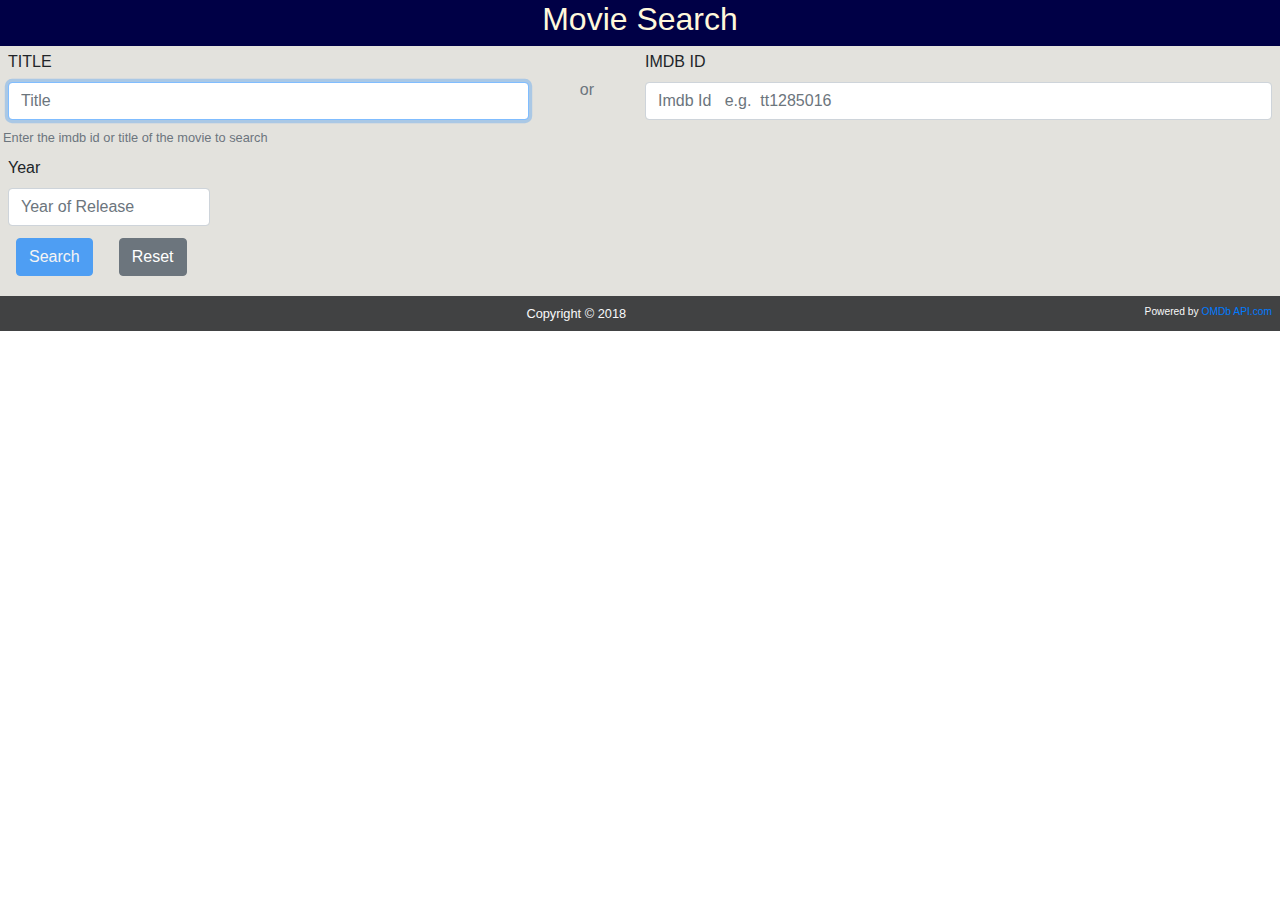
==== commit 38828901: "Add files via upload" ====
--- a/index.html
+++ b/index.html
@@ -1,32 +1,301 @@
-<!doctype html>
 <html lang="en">
     <head>
         <!-- Required meta tags -->
         <meta charset="utf-8">
-        <meta name="viewport" content="width=device-width, initial-scale=1.0, user-scalable=no">
+        <meta name="viewport" content="width=device-width, initial-scale=1, shrink-to-fit=no">
+
+        <!-- Bootstrap CSS -->
+        <link rel="stylesheet" href="https://maxcdn.bootstrapcdn.com/bootstrap/4.0.0/css/bootstrap.min.css" integrity="sha384-Gn5384xqQ1aoWXA+058RXPxPg6fy4IWvTNh0E263XmFcJlSAwiGgFAW/dAiS6JXm" crossorigin="anonymous">
+
         <link rel="stylesheet" href="https://use.fontawesome.com/releases/v5.0.8/css/all.css" integrity="sha384-3AB7yXWz4OeoZcPbieVW64vVXEwADiYyAEhwilzWsLw+9FgqpyjjStpPnpBO8o8S" crossorigin="anonymous">
 
-        <link rel="stylesheet" type="text/css" href="index.css"> 
-
-        <title>Components Using JQuery</title>
+        <link rel="stylesheet" type="text/css" href="search.css"> 
+
+        <title>Search Movie</title>
     </head>
     <body>
-        <div class="nav">
-            <a href="collapse.html" title ="Accordion">
-            <div class="components">
-                <p>ACCORDION</p>
+        <div class="container-fluid outer px-0 mx-0">
+            <div class="row header px-0 mx-0">
+                <div class="col">
+                    <h2 class="text-center">Movie Search<span class="fas fa-search header-icon"></span></h2>
+                </div>
             </div>
-            </a>
-            <a href="modal.html" title ="Modal">
-            <div class="components">
-                <p>MODAL</p>
+            <!--Search form-->
+            <div class="row p-0 m-0">
+                <div class="col p-0 m-0">
+                    <div class="jumbotron jumbotron-fluid py-1 m-0">
+                        <form class="px-2">
+                            <div class="form-row align-items-center">
+                                <div class="form-group col-10 col-sm-5 pb-0 mb-0 pb-sm-1 mb-sm-1">
+                                    <label for="title">TITLE</label>
+                                    <input type="text" name="t" aria-activedescendant=""class="form-control" id="title" placeholder="Title" autofocus>
+                                </div>
+                                <div class="col-10 col-sm-1 py-0 my-0">
+                                    <h6 class="form-text text-muted text-center py-0 my-0">
+                                        or
+                                    </h6>
+                                </div>
+                                <div class="form-group col-10 col-sm-6 pb-0 mb-0 pb-sm-1 mb-sm-1">
+                                    <label for="imdbId">IMDB ID</label>
+                                    <input type="text" name="i" class="form-control" id="imdbId" placeholder="Imdb Id   e.g.  tt1285016">
+                                </div>
+                                <small id="input-hint" class="form-text text-muted text-center py-0 my-0">
+                                    Enter the imdb id or title of the movie to search
+                                </small>
+                                <small id="input-alert" class="form-text text-danger text-center py-0 my-0">
+                                    Imdb Id or Title of the movie is required<sup>*</sup>
+                                </small>
+                            </div>
+                            <div class="form-row align-items-center">
+                                <div class="form-group col-8 col-sm-4 col-md-3 col-lg-2 my-1 py-1">
+                                    <label for="year">Year</label>
+                                    <input type="number" name="y" min="1900" max="2018" step="1" class="form-control" id="year" placeholder="Year of Release" maxlength="4">
+                                </div>
+                            </div>
+                            <div class="form-row align-items-center mt-sm-1 py-0 my-0">
+                                <div class="col-auto mx-2">
+                                    <button type="submit" id="submit" class="btn btn-primary" disabled="disabled">Search</button>
+                                </div>
+                                <div class="col-auto mx-2">
+                                    <button type="reset" id="reset" class="btn btn-secondary">Reset</button>
+                                </div>
+                            </div>
+                        </form><!--End of form-->
+                    </div> <!--end of jumbotron-->
+                </div>
+            </div><!--End of Search form row-->
+
+            <!--error alert-->
+
+            <div class="modal fade" id="myModal" role="dialog">
+                <div class="modal-dialog modal-sm">
+                    <!-- Modal content-->
+                    <div class="modal-content">
+                        <div class="modal-body">
+                            <button type="button" class="close" data-dismiss="modal">&times;</button>
+                            <p id="error" class="text-danger text-center h6"></p>
+                        </div>
+                    </div>
+                </div>
             </div>
-            </a>    
-            <a href="navbar.html" title ="Navbar">    
-            <div class="components">
-                <p>NAVBAR</p>
+
+            <!--below code is updated if movie is not found-->
+            <div class="row p-0 m-0 align-items-center" id="notFound">
+                <div class="col p-0 m-0">
+                    <p class="text-center text-danger h2"></p>
+                </div>
             </div>
-            </a>    
-        </div> 
+
+            <!--if movies are found the movie details are inserted into the below code-->
+            <div class="row py-2 px-0 m-0 no-gutters justify-content-center d-none" id="movie">
+                <div class="col col-sm-9 col-lg-7 col-xl-6 p-0 m-0">
+                    <div class="card">
+                        <div class="card-header p-0 m-0"> <!--card header-->
+                            <div class="row p-0 m-0 mt-2 no-gutters">
+                                <div class="col px-1 py-0 m-0 border-right border-secondary" id="movieDetails">
+                                    <!--Produced by-->
+                                    <div class="text-warning py-0 pl-0 pr-2 m-0 d-inline-block" id="production"></div>
+                                    <span class="text-white arrow"> >> </span>
+                                    <!--Type-->
+                                    <span class="small text-capitalize font-italic text-white" id="type"></span>
+                                    <div class="p-0 m-0" id="titleText">
+                                        <!--Movie Title-->
+                                        <h5 class="text-white d-inline d-sm-none titleText"></h5>
+                                        <h4 class="text-white d-none d-sm-inline titleText"></h4>
+                                        <!--year of release-->
+                                        <span class="h6 releaseYear" id="releaseYear"></span>
+                                    </div>
+                                    <div class="subtext small p-0 m-0 d-sm-none genre genre-head">
+                                        <!--Genre-->
+                                        <p class="genre-text p-0 m-0"></p>
+                                    </div>
+                                </div>
+                                <!--IMDB details-->
+                                <div class="col-auto text-white px-1 py-0 my-0 mx-1 text-center" id="rating">
+                                    <h6 class="text-light text-center p-0 m-0">IMDB</h6>
+                                    <div class="media m-0 pt-1 pb-0 px-0" title="IMDB Rating">
+                                        <span class="align-self-center mr-1 fas fa-star"></span>
+                                        <div class="media-body px-0 mx-0">
+                                            <span class="m-0 p-0" id="imdbRating"></span><span class="m-0 p-0 small text-secondary">/10</span>
+                                            <p class="text-light small p-0 m-0" id="imdbVotes"></p>
+                                        </div>
+                                    </div>
+                                    <small id="imdb-id"> <a href="https://www.imdb.com/title/" target="_blank"></a></small>
+                                </div>
+                            </div>
+                            <!--Movie properties-->
+                            <div class="row p-0 m-0 no-gutters">
+                                <div class="col p-0 m-0">
+                                    <div class="subtext small py-0 m-0">
+                                        <span id="rated" class="border-right border-secondary"></span>
+                                        <span id="runTime" class="border-right border-secondary"></span>
+                                        <span id="genre" class="genre genre-text genre-mid py-0 pl-1 m-0 border-right border-secondary d-none d-sm-inline"></span>
+                                        <span id="language" class="border-right border-secondary"></span>
+                                        <span id="released" class="border-right border-secondary"></span> 
+                                        <span id="country" class="pl-0 ml-0"></span>  
+                                    </div>
+                                </div>                                
+                            </div>    
+                        </div><!--End of card Header-->
+                        <div class="card-body p-0 m-0">
+                            <div class="row p-0 m-0">
+                                <div class="col p-0 m-0">
+                                    <!--Poster image-->
+                                    <img class="card-img-top px-0 pt-1 m-0 img-fluid" id="poster" src="" alt="movie poster">
+                                    <!--Displayed if Poster unavailable-->
+                                    <img class="card-img-top px-0 pt-1 m-0 img-fluid" id="alt-poster" src="images/no-poster.jpg" alt="movie poster">
+                                </div>
+                                <div class="col px-1 py-0 m-0 d-flex flex-column justify-content-around flex-fill aside">
+                                    <!--Plot-->
+                                    <div class="row border-top border-secondary px-0 pt-1 pb-0 m-0 d-none d-lg-block" id="plot-side">
+                                        <div class="col p-0 m-0">
+                                            <p class="p-0 m-0 plot"></p>
+                                        </div>
+                                    </div>
+                                    <!--Metascore Rating-->
+                                    <div class="row border-top border-secondary px-0 py-0 m-0" id="metacritic">
+                                        <div class="col p-0 m-0">
+                                            <div class="px-0 py-0 py-sm-1 m-0">
+                                                <div class="media mx-0 mb-0 mt-1 p-0">
+                                                    <span class="align-self-center mr-1 badge badge-success" id="metacritic-score"></span>
+                                                    <div class="media-body p-0 my-0 mx-0 mx-sm-1">
+                                                        <span class="m-0 p-0 h6 text-white">Metascore</span>
+                                                        <p class="text-light small p-0 m-0">From <a href="http://www.metacritic.com/" target="_blank">metacritic.com
+                                                            </a></p>
+                                                    </div>
+                                                </div>
+                                            </div>
+                                        </div>
+                                    </div>
+                                    <!--Rotten Tomatoes Rating-->
+                                    <div class="row border-top border-secondary px-0 py-0 m-0" id="rotten-tomatoes" >
+                                        <div class="col p-0 m-0">
+                                            <div class="px-0 py-0 m-0">
+                                                <p class="text-center text-white h6 p-0 mx-0 mt-0 mb-1 mb-sm-2">Rotten Tomatoes</p>
+                                                <div class="progress">
+                                                    <div class="progress-bar text-center text-light" role="progressbar"></div>
+                                                </div>
+                                                <a class="small px-1 py-0 m-0" href="www.rottentomatoes.com/" target="_blank">rottentomatoes.com</a>
+                                            </div>
+                                        </div>
+                                    </div>
+                                    <!--Awards-->
+                                    <div class="row border-top border-secondary px-0 py-0 m-0 awards" id="award-side">
+                                        <div class="col p-0 m-0">
+                                            <div class="px-0 py-0 m-0 text-center">
+                                                <p class="text-center text-light p-0 m-1 h6">Awards</p>
+                                                <div class="bg-info text-center px-1 py-2 m-0">
+                                                    <p class="h6 award text-light font-italic"></p>
+                                                </div>
+                                            </div>
+                                        </div>
+                                    </div>
+                                    <!--Box office Collection-->
+                                    <div class="row border-top border-secondary px-0 py-0 m-0" id="box-office">
+                                        <div class="col p-0 m-0">
+                                            <div class="px-0 py-0 mx-0 m-1 text-center">
+                                                <p class="text-center text-light p-0 m-1 h6">Box Office</p>
+                                                <div id="bo-collection" class="text-center p-1 m-0">
+                                                    <p class="badge badge-warning"></p>
+                                                </div>
+                                            </div>
+                                        </div>
+                                    </div>
+                                    <!--website of the movie-->
+                                    <div class="row border-top border-secondary px-0 py-0 m-0 d-none d-md-inline-block" id="website-side">
+                                        <div class="col p-0 m-0">
+                                            <div class="px-0 py-0 m-0 text-center">
+                                                <p class="px-0 py-2 m-0 website"><a href="#" target="_blank"></a></p>
+                                            </div>
+                                        </div>
+                                    </div>
+                                    <!--Director-->
+                                    <div class="row border-top border-secondary px-0 py-0 m-0 director dir-side">
+                                        <div class="col p-0 m-0">
+                                            <div class="p-1 members members-side">
+                                                <span class="d-inline-block h6 p-0 m-0"> Director :  </span>
+                                                <span class="text-light list"></span>
+                                            </div>
+                                        </div>
+                                    </div>
+                                    <!--Writer-->
+                                    <div class="row border-top border-secondary px-0 py-0 m-0 writer writ-side">
+                                        <div class="col p-0 m-0">
+                                            <div class="p-1 members members-side">
+                                                <span class="d-inline h6"> Writers :</span>
+                                                <span class="d-inline text-light list"></span>
+                                            </div>
+                                        </div>
+                                    </div>
+                                    <!--Actor-->
+                                    <div class="row border-top border-secondary px-0 py-0 m-0 actor act-side">
+                                        <div class="col p-0 m-0">
+                                            <div class="p-1 members members-side">
+                                                <span class="d-inline h6"> Actors :</span>
+                                                <span class="d-inline text-light list"></span>
+                                            </div>
+                                        </div>
+                                    </div>
+                                    <div class="border-bottom border-secondary px-0 py-0 m-0 only-bottom"></div>
+                                </div>
+                            </div>
+                            <div class="row p-0 m-0 no-gutters" id="description">
+                                <div class="col px-1 py-1 m-0 text-secondary">
+                                    <!--Plot-->
+                                    <p id="plot-below" class="lead p-0 m-0 plot d-lg-none"></p>  
+                                    <!--Director-->
+                                    <div class="p-1 m-0 members members-bot dir-bot director">
+                                        <span class="d-inline-block h6 p-0 m-0"> Director :  </span>
+                                        <span class="text-primary list"></span>
+                                    </div>
+                                    <!--Writers-->
+                                    <div class="p-1 m-0 members members-bot writ-bot writer">
+                                        <span class="d-inline h6"> Writers :</span>
+                                        <span class="d-inline text-primary list"></span>
+                                    </div>
+                                    <!--Actors-->
+                                    <div class="p-1 m-0 members members-bot act-bot actor">
+                                        <span class="d-inline h6"> Actors :</span>
+                                        <span class="d-inline text-primary list"></span>
+                                    </div>
+                                </div>
+                            </div>
+                        </div><!--End of card Body-->
+                        <div class="card-footer p-0 m-0">
+                            <!--Awards- Displayed for less than 420px screens-->
+                            <div class="row p-0 m-0 no-gutters awards" id="award-foot">
+                                <div class="col p-0 m-0">
+                                    <div class="h6 bg-info px-0 pb-1 m-0">Awards : <small class="award text-dark p-0 pl-1 m-0"></small></div>
+                                </div>                                
+                            </div> 
+                            <!--DVD release dates-->
+                            <div class="row p-0 m-0 no-gutters dvd-foot">
+                                <div class="col-auto p-0 m-0">
+                                    <p class="text-secondary p-1 m-0 small font-italic">DVD Released on  <span class="dvd text-primary"></p>
+                                </div>
+                            </div> 
+                            <!--Website - Displayed for xs and small screen-->
+                            <div class="row p-0 m-0 no-gutters d-md-none" id="website-foot">
+                                <div class="col p-0 m-0 text-center">
+                                    <small class="p-0 m-0 website"><a href="#" target="_blank"></a></small>
+                                </div>
+                            </div> 
+                        </div> <!--End of card Footer-->
+                    </div><!--End of card-->
+                </div>
+            </div><!--End of movie details-->
+            <div class="row p-0 m-0" id="footer">
+                <div class="col p-2 m-0">
+                    <footer class="text-light small text-center">
+                        <p class="m-0 d-inline-block">Copyright &copy; 2018</p>
+                        <p class="m-0 text-right small float-right">Powered by  <a href="http://www.omdbapi.com/" target="_blank">OMDb API.com</a></p>
+                    </footer>
+                </div>
+            </div>
+
+        </div>
+        <script src="jQuery-3.3.1.min.js"></script>
+        <script src="search.js"></script>
+        <script src="https://maxcdn.bootstrapcdn.com/bootstrap/4.0.0/js/bootstrap.min.js" integrity="sha384-JZR6Spejh4U02d8jOt6vLEHfe/JQGiRRSQQxSfFWpi1MquVdAyjUar5+76PVCmYl" crossorigin="anonymous"></script>
     </body>
 </html>--- a/search.css
+++ b/search.css
@@ -0,0 +1,156 @@
+root{
+    font-size: 16px;
+}
+
+body{
+    margin: 0;
+    padding: 0;
+}
+.outer{
+    margin: 0;
+    padding: 0;
+    background-color: ; #e8e8e8;
+}
+
+.header{
+    background-color: #000046;
+    font-size: 1.5rem;
+    color: cornsilk;
+}
+
+.header-icon{
+    color: red;
+    text-shadow: 2px 2px white;
+    transform: rotateY(147deg); 
+}
+
+.jumbotron{
+    background-color: #e3e2dd;
+}
+
+#input-alert{
+    display: none;
+}
+
+#notFound{
+    display: none;
+}
+
+#movie{
+    background-color: gold;
+}
+
+.card-header,.card-body{
+    background-color: #424242;
+}
+#movieDetails{
+    display: inline-block;
+}
+
+.releaseYear, .subtext{
+    color: silver;
+}
+
+.subtext>*{
+    padding: 0 4px 0 3px;
+    margin: 0;
+    font-size: 0.8rem;
+}
+.border-right{
+    border-right-width: 1px;
+}
+
+#rating{
+    display: inline-block;
+}
+
+#imdbRating small,#imdbVotes{
+    font-size: 0.6rem;
+}
+
+.fa-star{
+    color: yellow;
+    font-size: 1.5rem;
+}
+
+.badge{
+    font-size: 1.5rem;
+}
+
+.progress-bar{
+    width: 58%;
+    height: 20px;
+    font-weight: bold;
+}
+
+#bo-collection{
+    background-image: url(images/currency.jpg)
+}
+
+#description{
+    background-color: #CCC;
+}
+
+#plot-below{
+    font-size: 0.9rem;
+    line-height: 1.3;
+    font-weight: 400;
+}
+
+#plot-side{
+    font-size: 0.9rem;
+    color: silver;
+}
+
+.members .h6{
+    font-weight: bold;
+    font-size: 1rem;
+}
+
+.members-bot .list{
+    font-size: 0.8rem;
+    line-height: 1.2;
+    font-weight: normal;
+}
+
+#award-foot{
+    padding: 0 4px 0 3px;
+    margin: 0;
+}
+
+#website-foot{
+    background-color: #e3e2dd;
+}
+
+#footer{
+    background-color: #414243;
+}
+
+.noDisplay{
+    display: none;
+}
+
+@media (max-width: 575.98px){
+    label{
+        display:none;
+    }
+
+    .fa-star{
+        font-size: 1.2rem;
+    }
+
+    .badge{
+        font-size: 1.3rem;
+    }
+}
+@media (min-width: 420.1px){
+    #award-foot{
+        display: none;
+    }
+}
+@media (max-width: 420px){
+
+    #award-side{
+        display: none;
+    }
+}